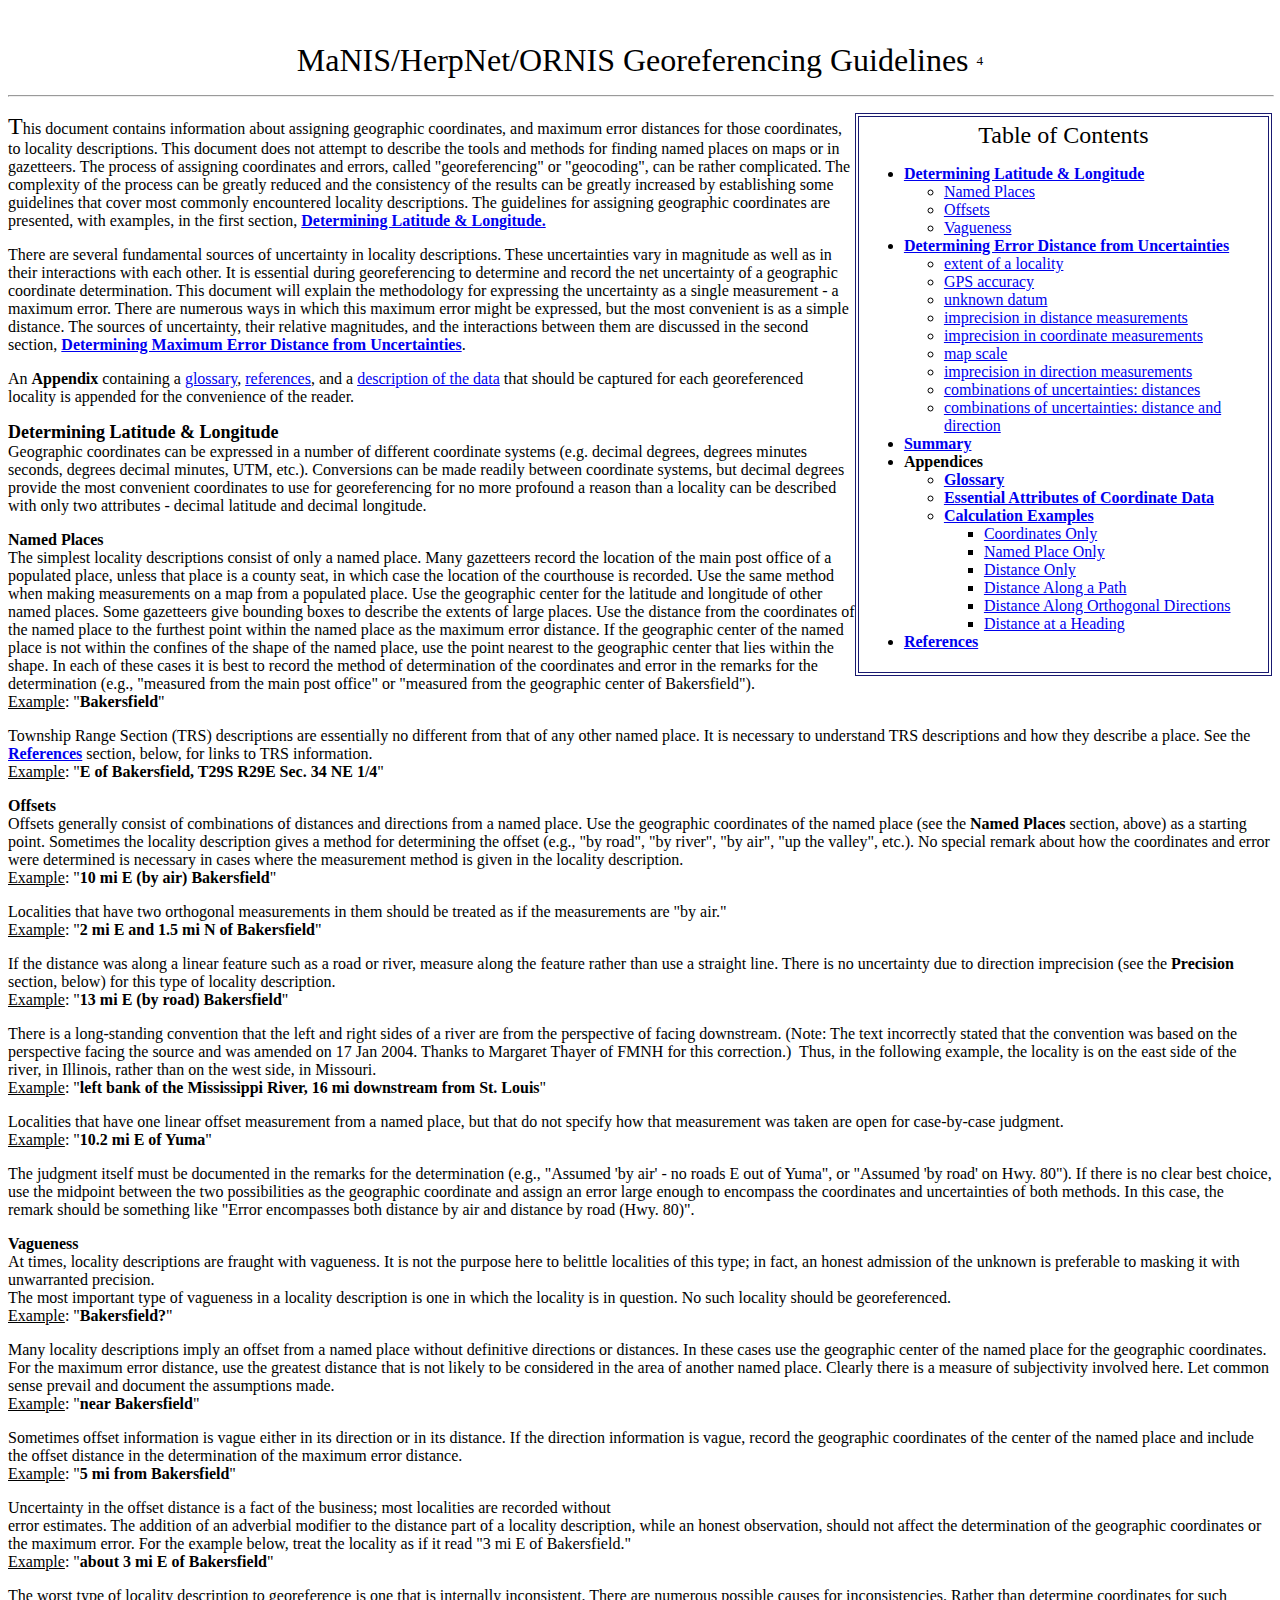
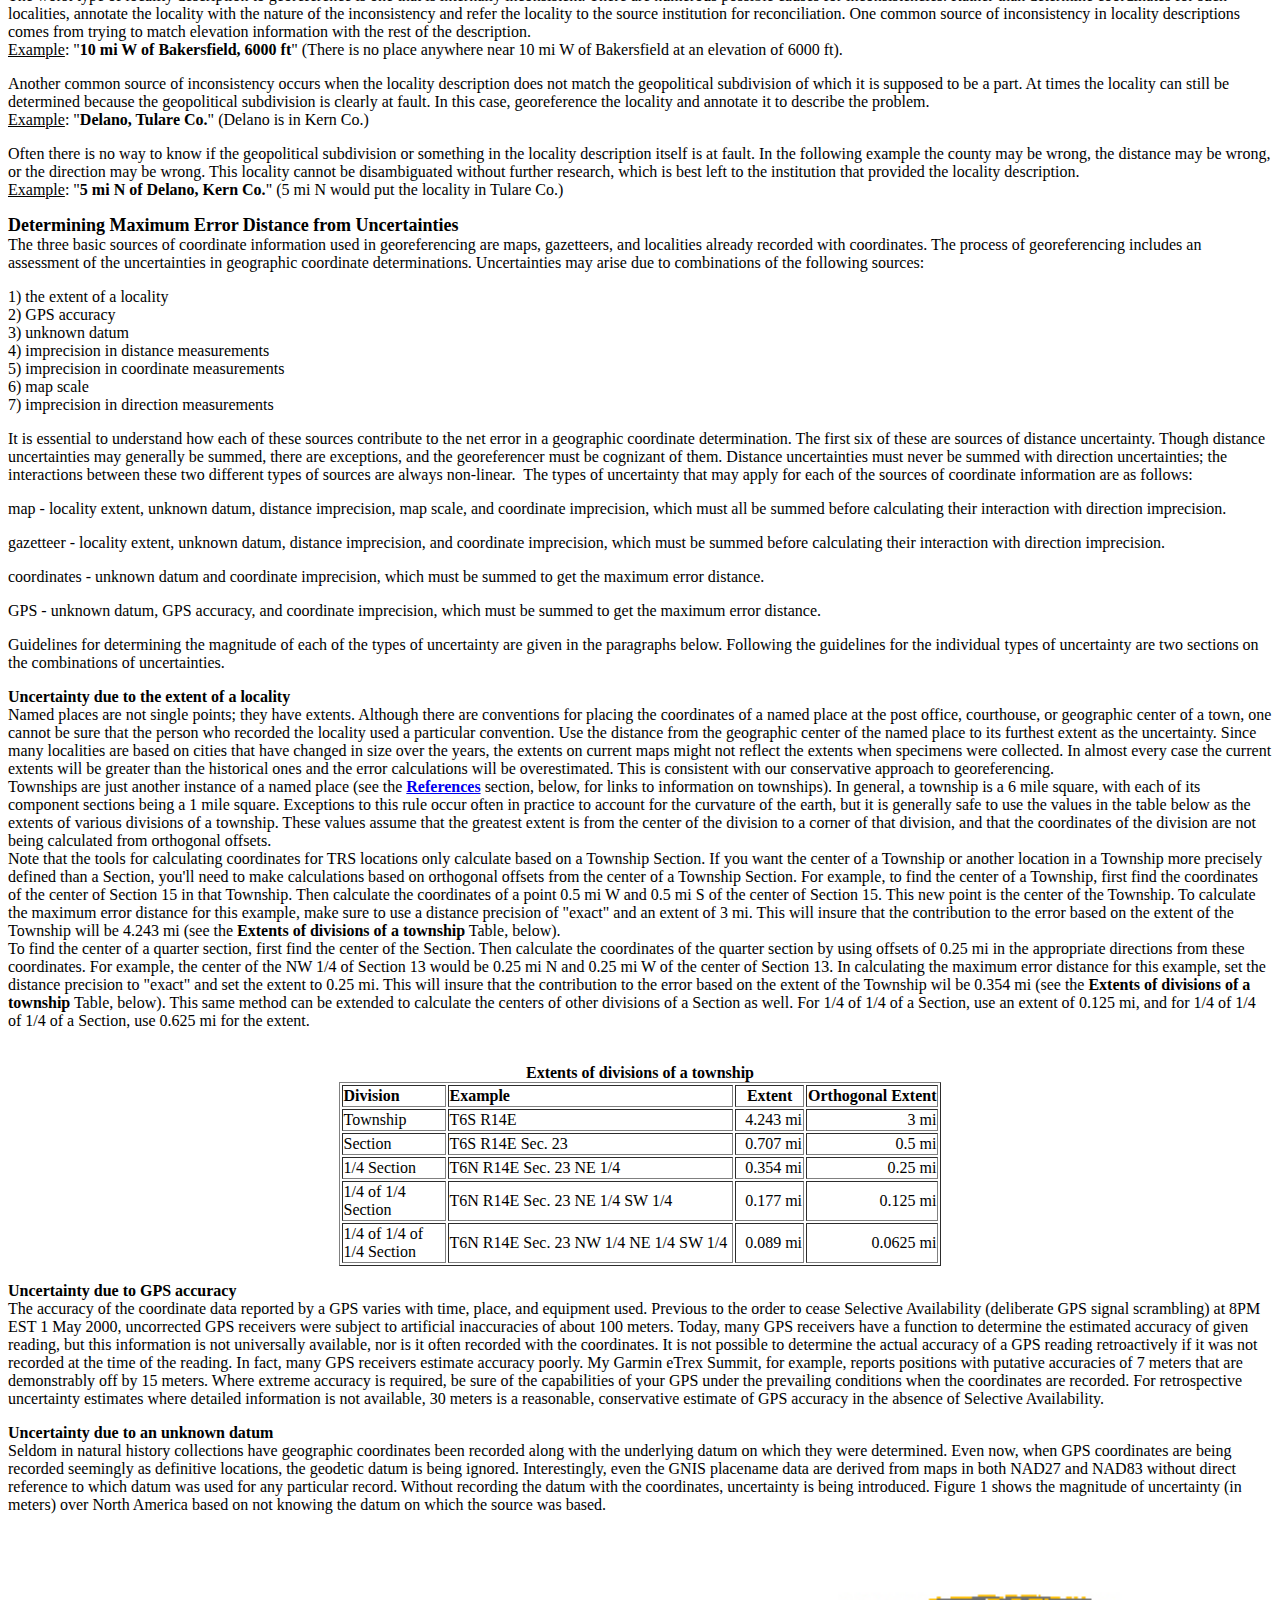
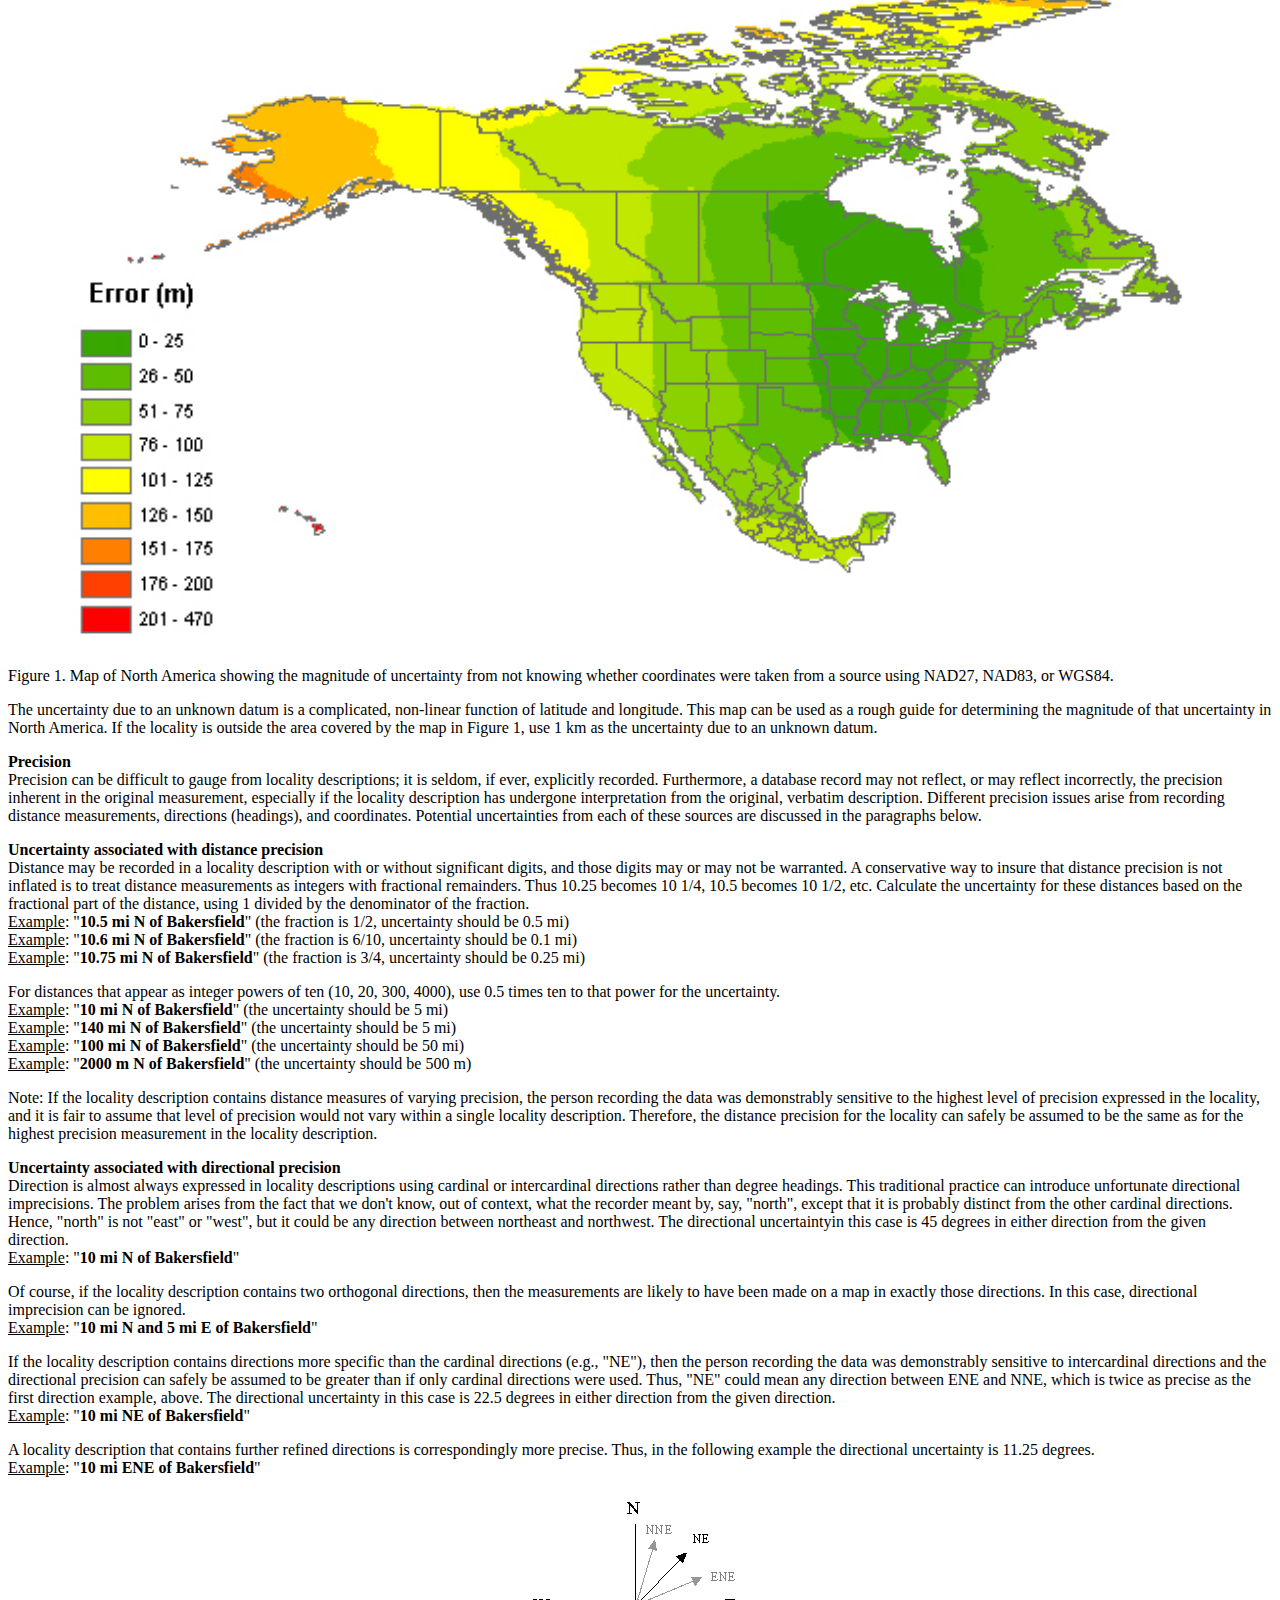
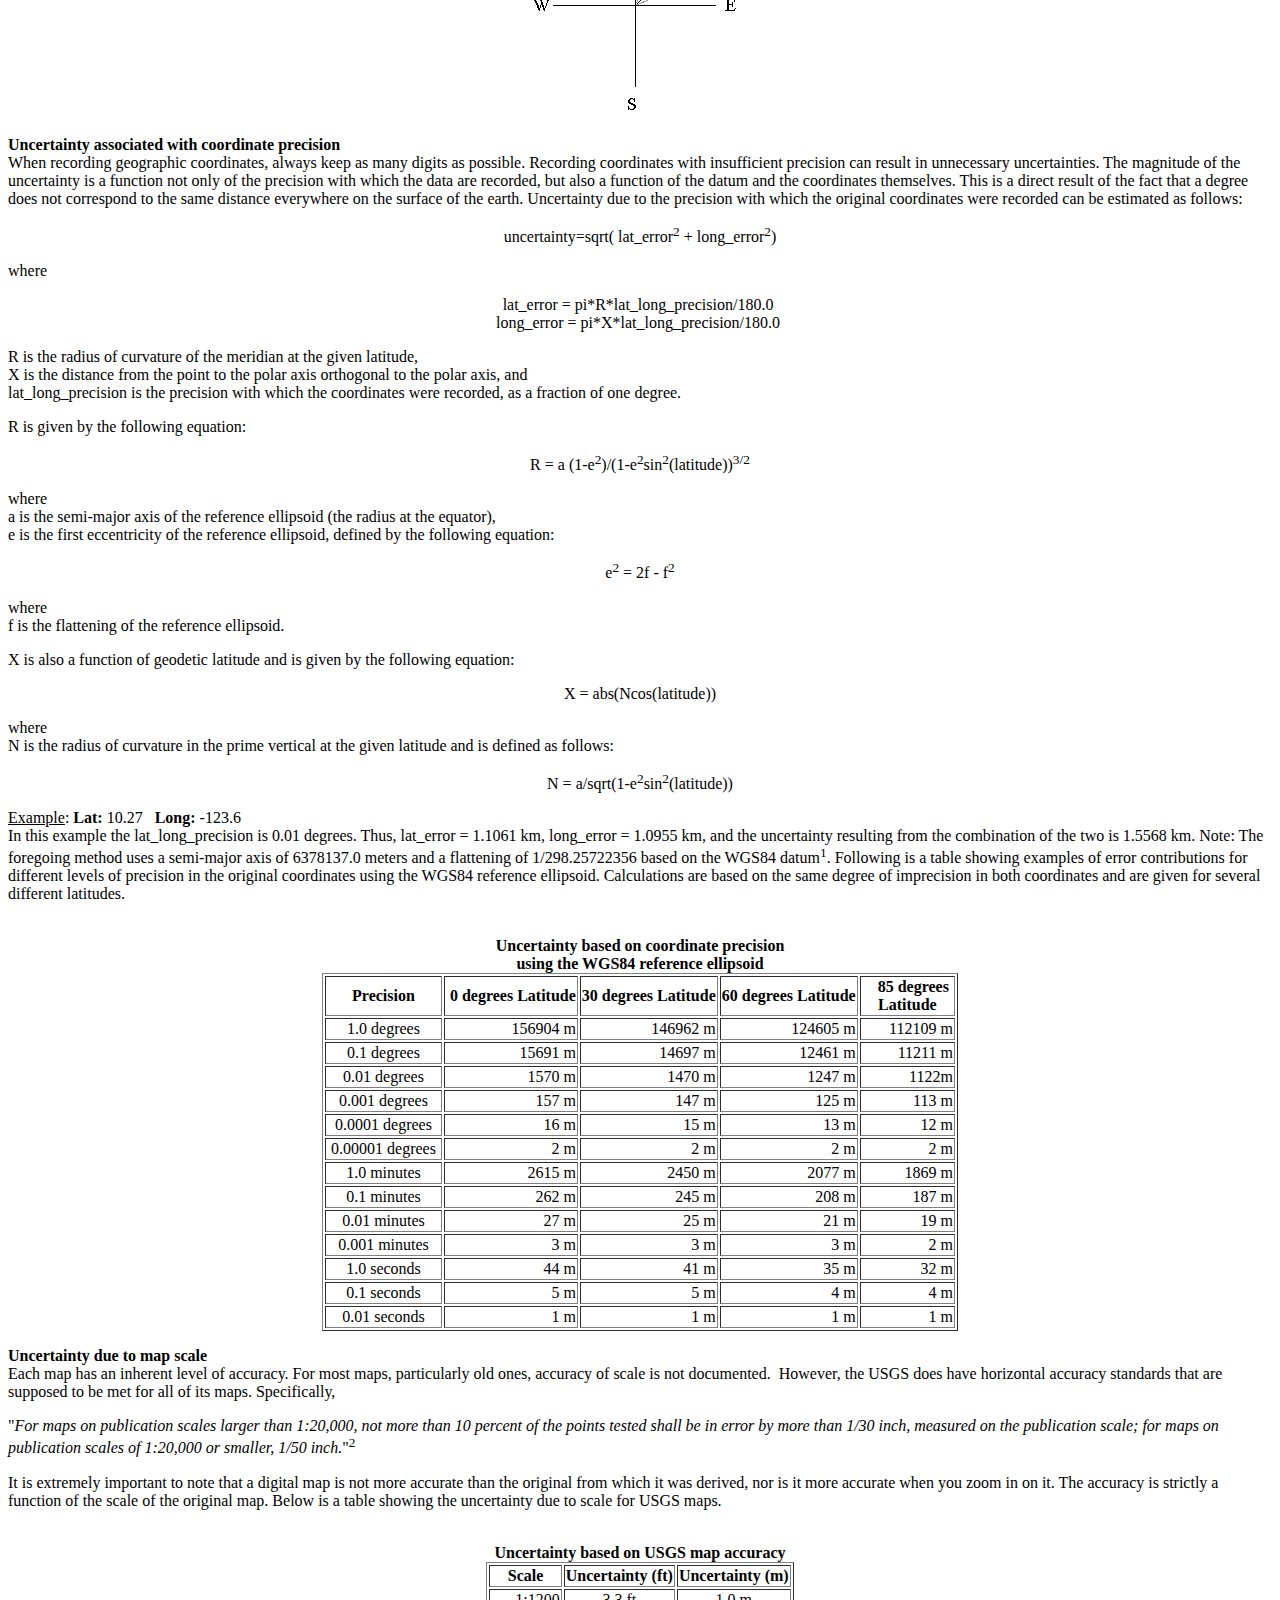
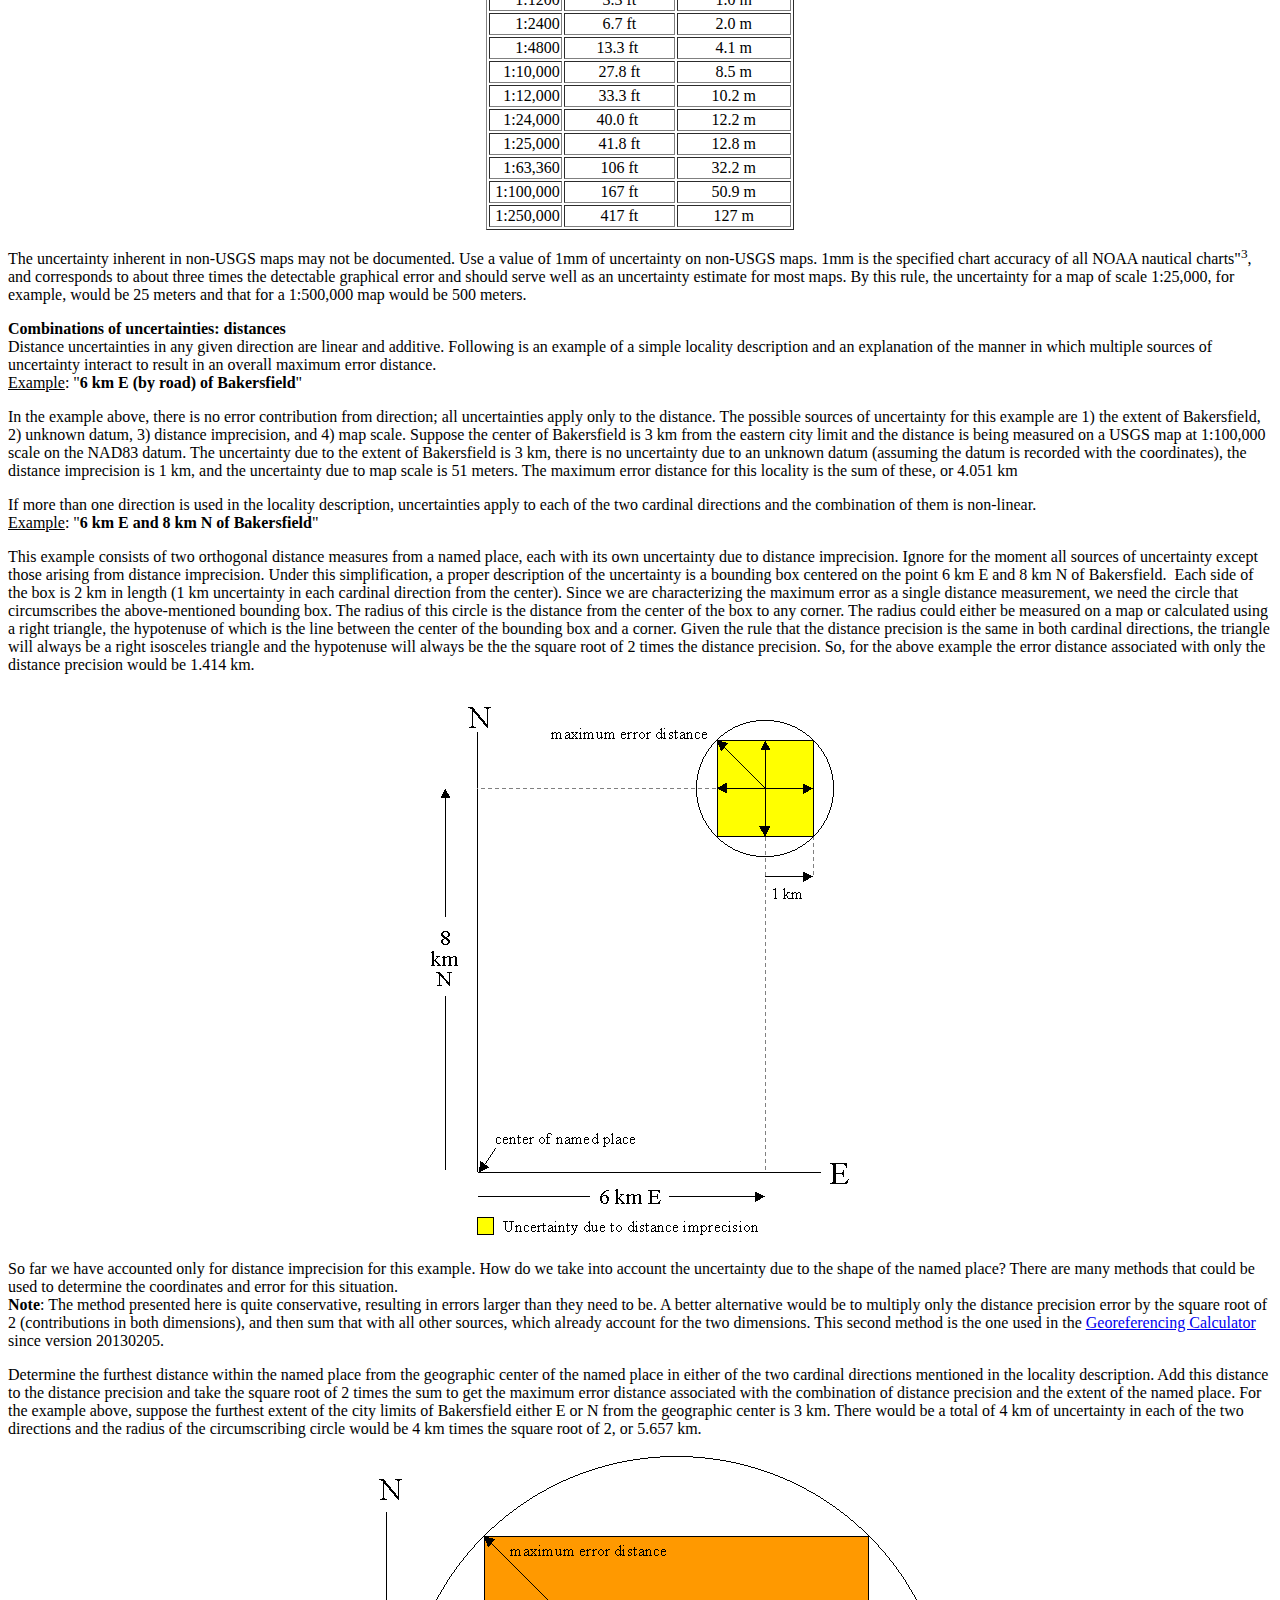
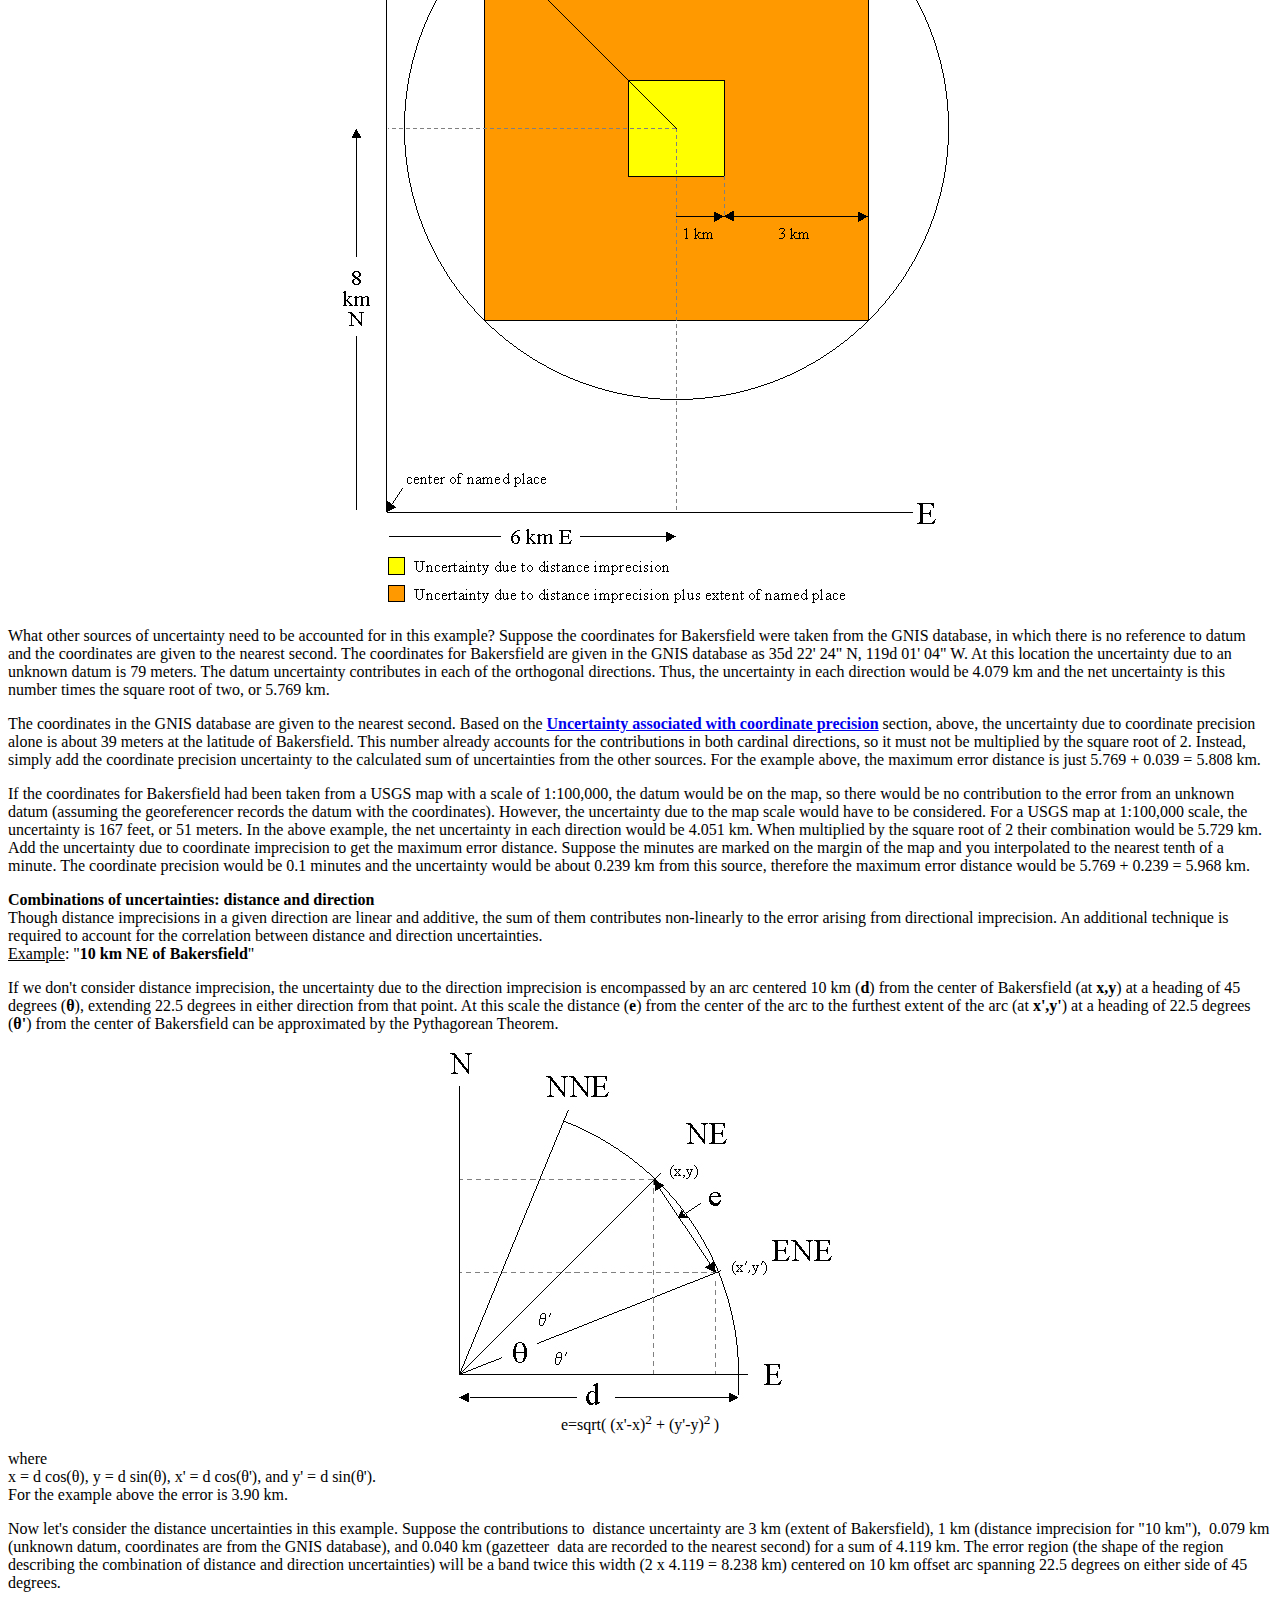
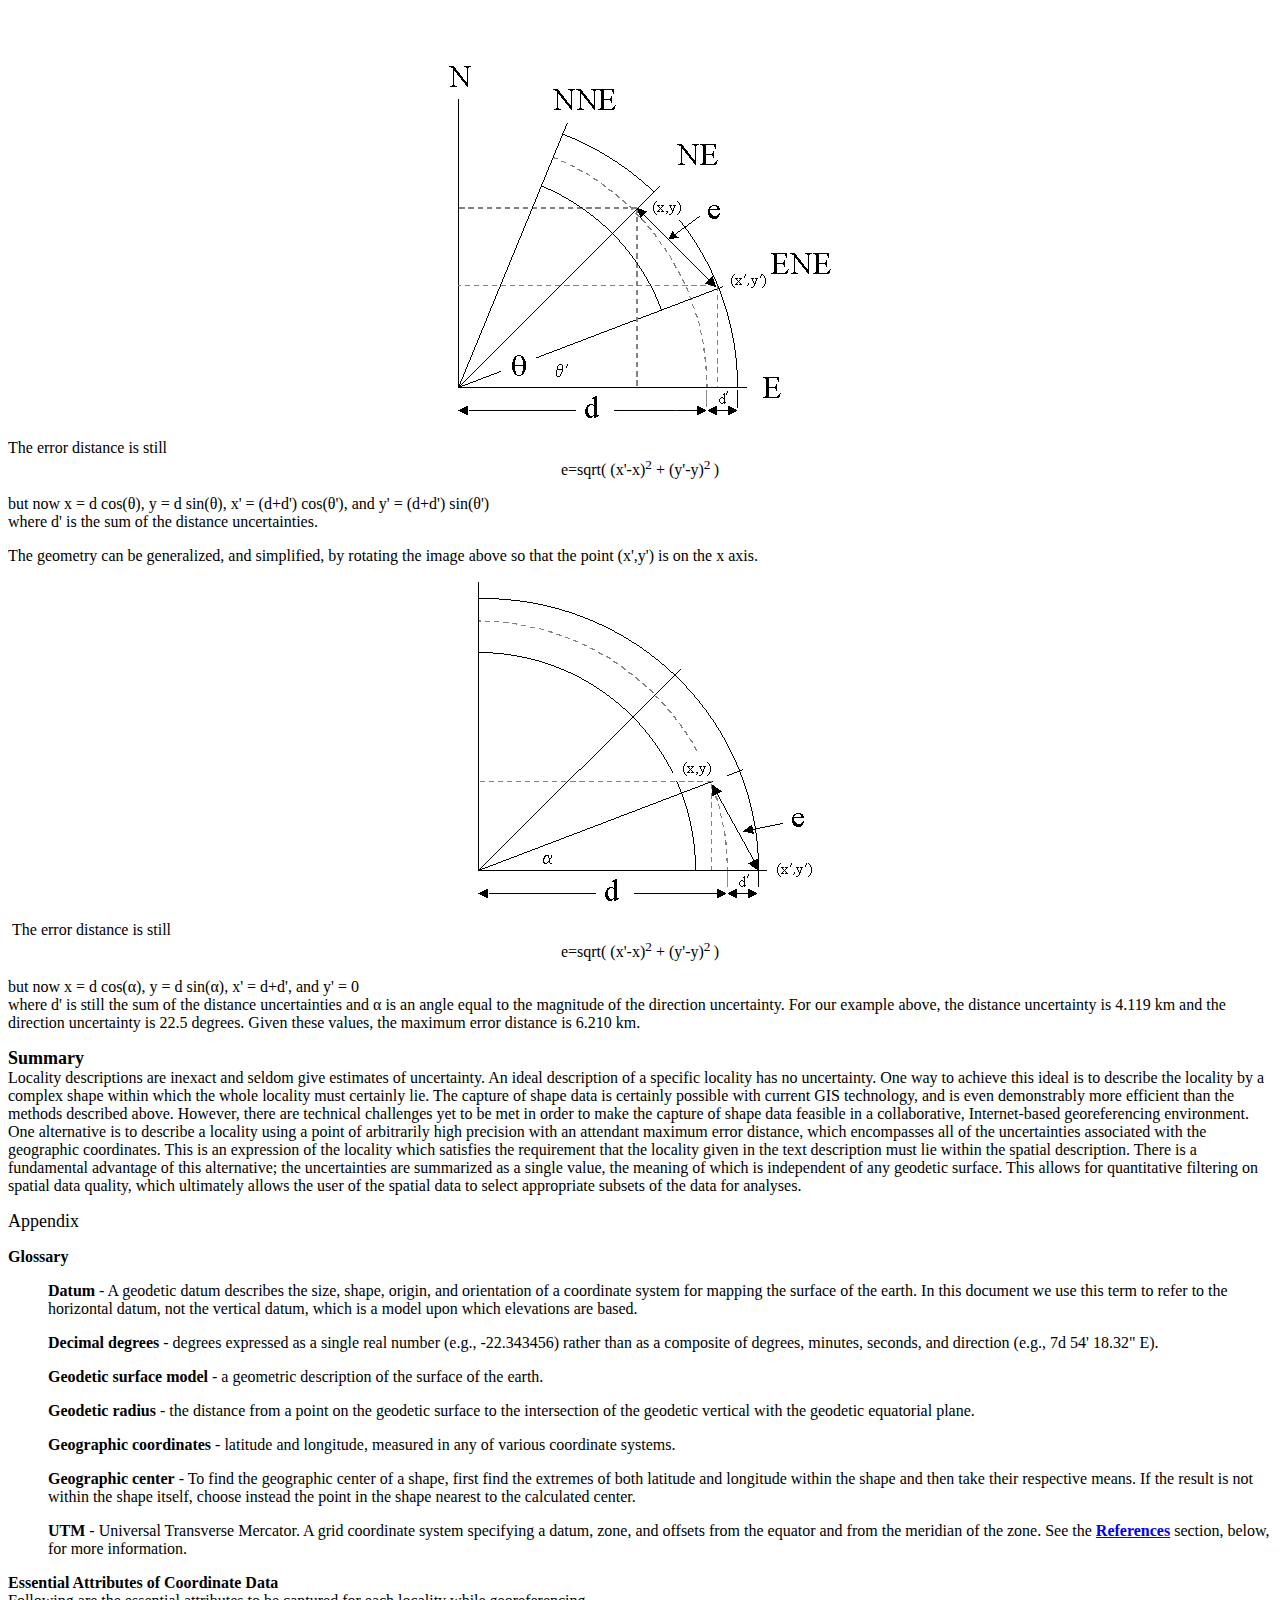
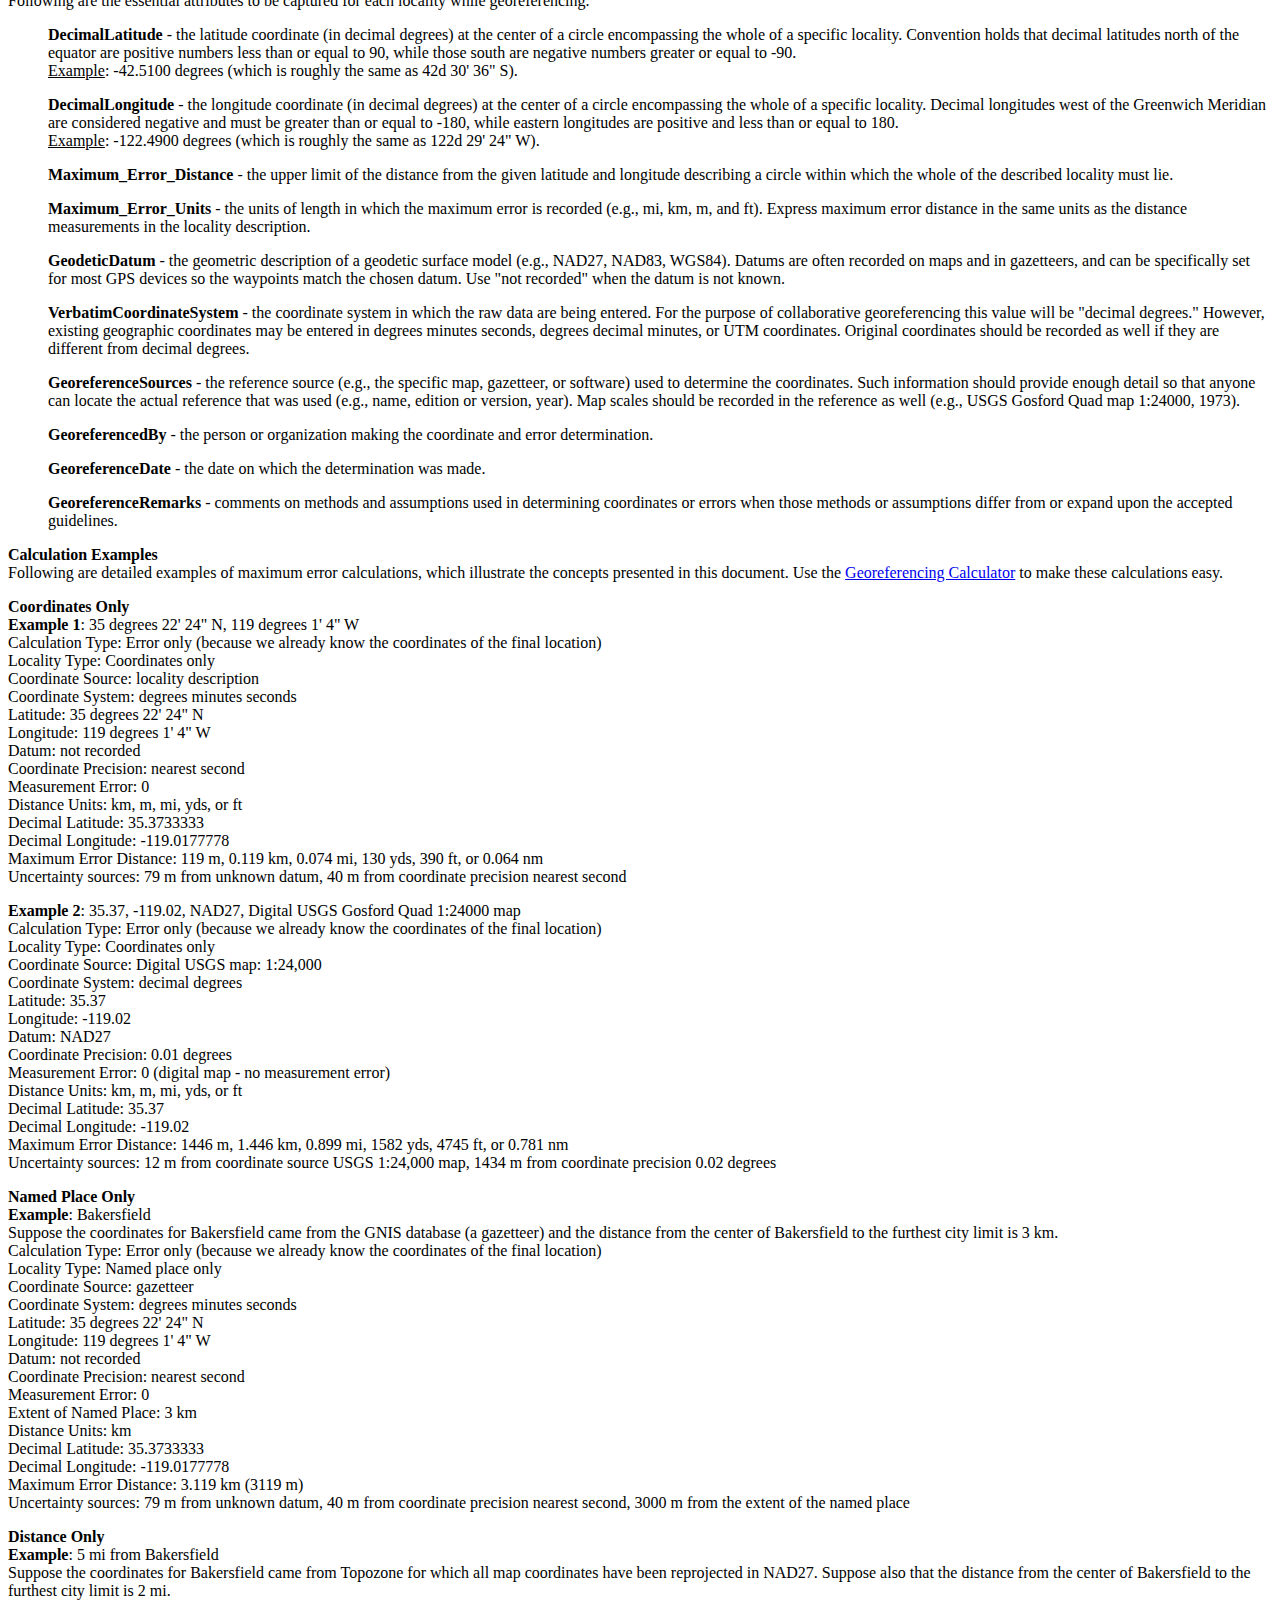
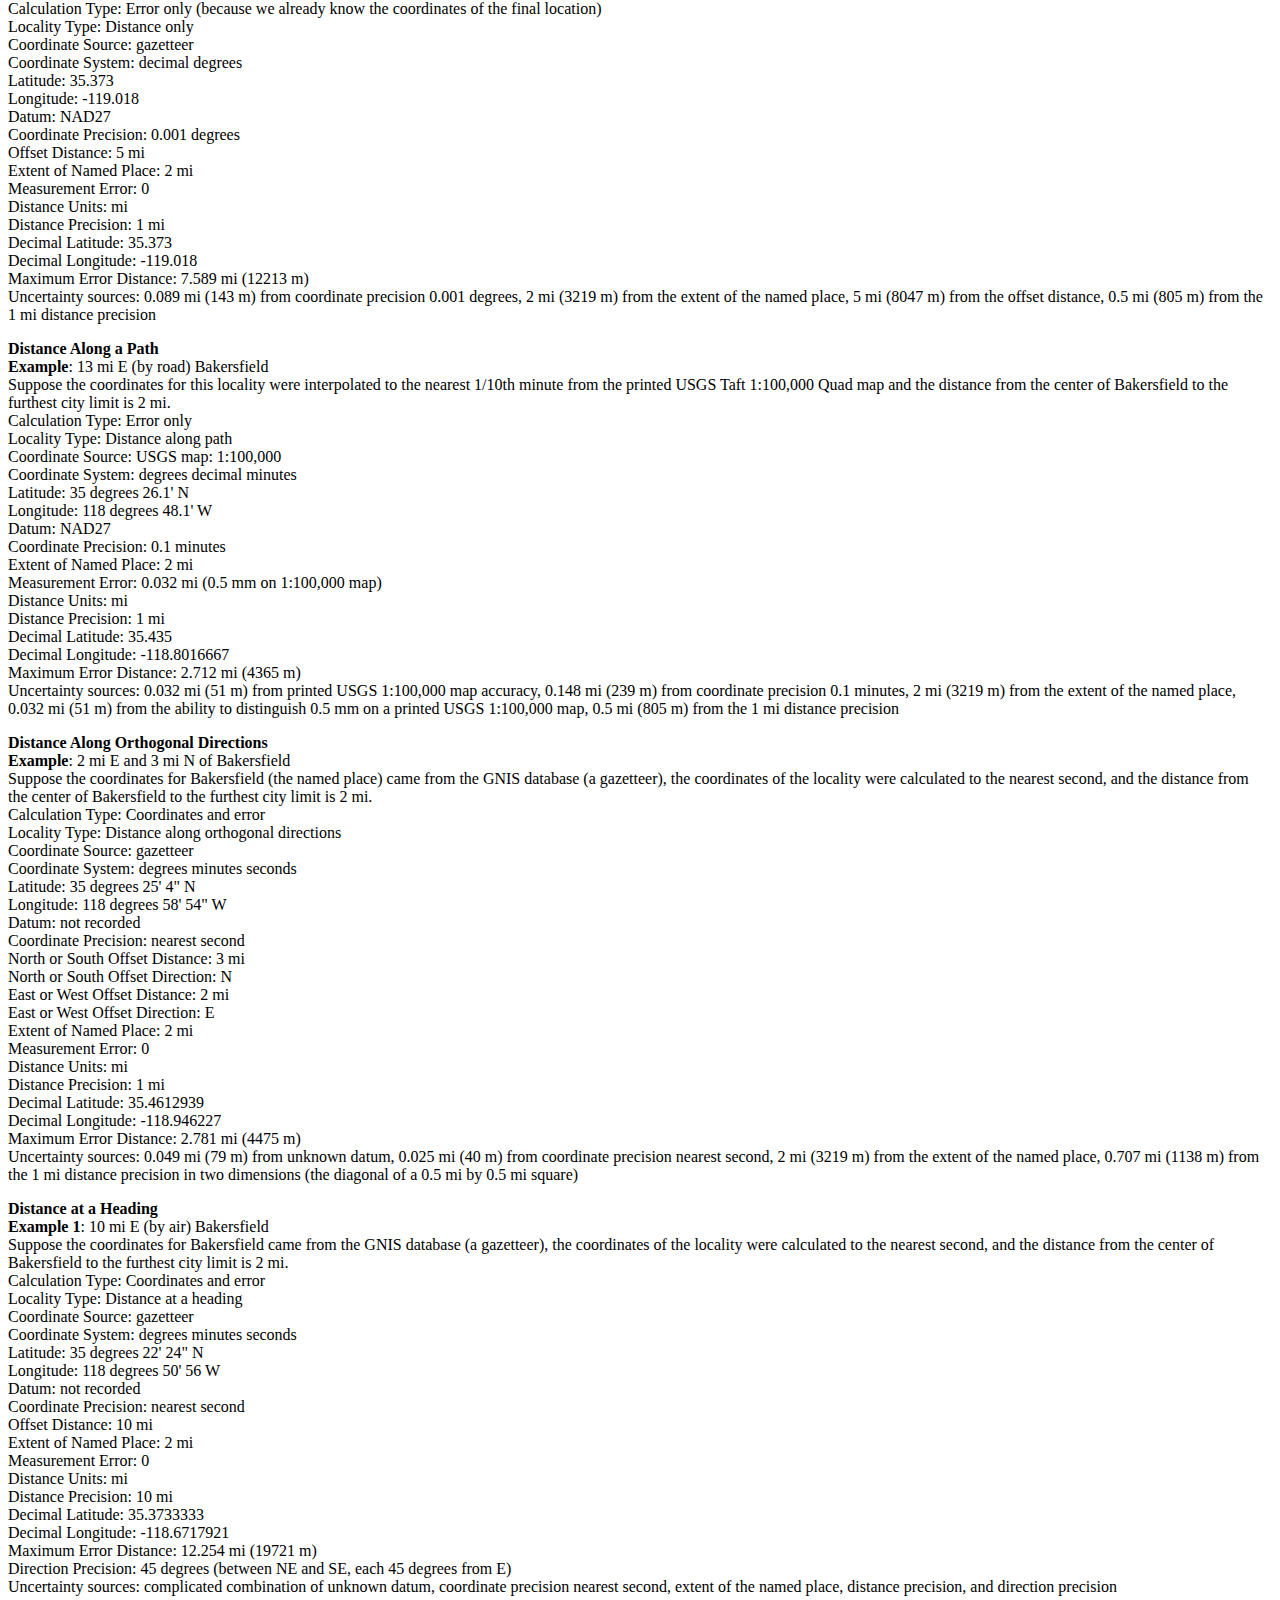
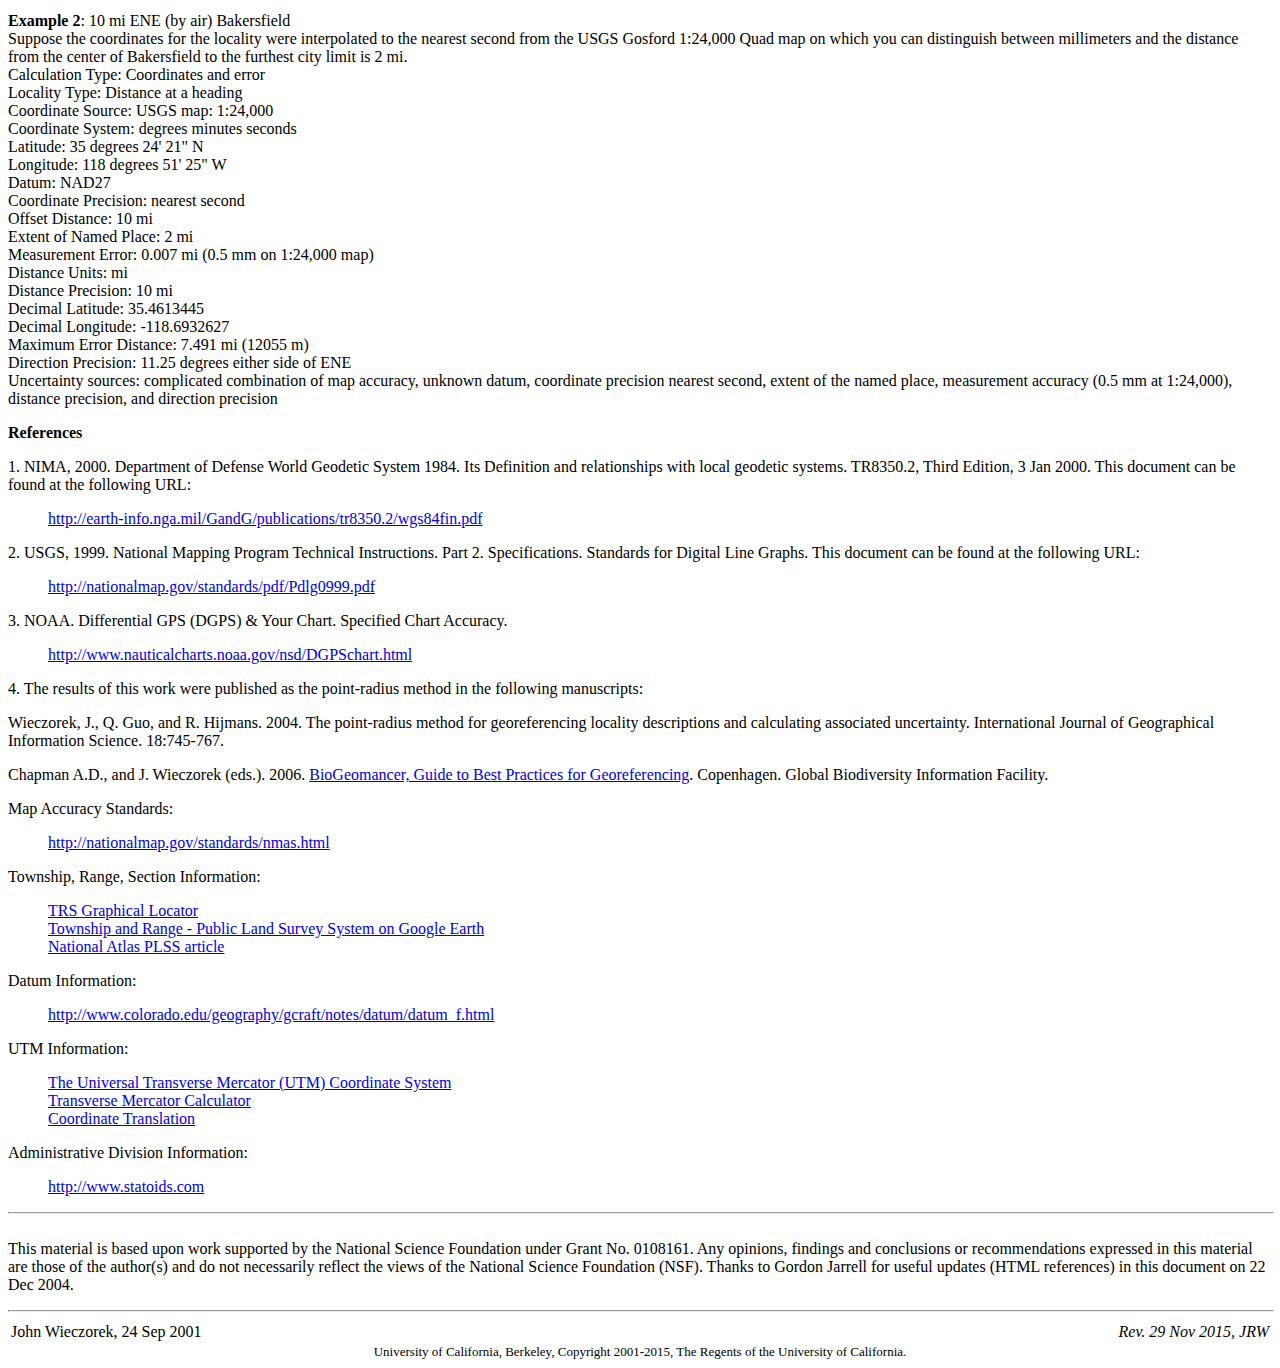
==== docs/GeorefGuide.html @ c825b604 "Complete update to the Georeferencing Guidelines document." ====
<html><head><meta http-equiv="Content-Type" content="text/html; charset=UTF-8">
<title>MaNIS/HerpNet/ORNIS Georeferencing Guidelines</title>
</head>
<body text="#000000" bgcolor="#FFFFFF" link="#0000EE" vlink="#551A8B" alink="#3366FF">
&nbsp;
<center><blockquote><font size="+3">MaNIS/HerpNet/ORNIS Georeferencing Guidelines
</font><sup>4</sup></blockquote></center>

<hr width="100%">
<p>
<table align="right" border="1" cellpadding="5" width="33%" bordercolor="midnightblue">
<tbody><tr><td><center><font size="+2">Table of Contents</font></center>
  <ul>
    <li><a href="./GeorefGuide.html#det_lat_long"><strong>Determining Latitude &amp; Longitude</strong></a></li>
      <ul>
        <li><a href="./GeorefGuide.html#named_places">Named Places</a></li>
        <li><a href="./GeorefGuide.html#offsets">Offsets</a></li>
        <li><a href="./GeorefGuide.html#vagueness">Vagueness</a></li>
      </ul>
    <li><a href="./GeorefGuide.html#det_error"><strong>Determining Error Distance from Uncertainties</strong></a></li>
      <ul>
        <li><a href="./GeorefGuide.html#extent_of_locality">extent of a locality</a></li>
        <li><a href="./GeorefGuide.html#gps_accuracy">GPS accuracy</a></li>
        <li><a href="./GeorefGuide.html#unknown_datum">unknown datum</a></li>
        <li><a href="./GeorefGuide.html#imprecision_in_distance">imprecision in distance measurements</a></li>
        <li><a href="./GeorefGuide.html#imprecision_in_coordinates">imprecision in coordinate measurements</a></li>
        <li><a href="./GeorefGuide.html#map_scale">map scale</a></li>
        <li><a href="./GeorefGuide.html#imprecision_in_direction">imprecision in direction measurements</a></li>
        <li><a href="./GeorefGuide.html#combinations_of_uncertainties_distances">combinations of uncertainties: distances</a></li>
        <li><a href="./GeorefGuide.html#combinations_of_uncertainties_directions">combinations of uncertainties: distance and direction</a></li>
      </ul>
    <li><a href="./GeorefGuide.html#summary"><strong>Summary</strong></a></li>
    <li><strong>Appendices</strong></li>
      <ul>
        <li><a href="./GeorefGuide.html#glossary"><strong>Glossary</strong></a></li>
        <li><a href="./GeorefGuide.html#essential_attributes"><strong>Essential Attributes of Coordinate Data</strong></a></li>
        <li><a href="./GeorefGuide.html#calculation_examples"><strong>Calculation Examples</strong></a></li>
          <ul>
            <li><a href="./GeorefGuide.html#coordinates_only">Coordinates Only</a></li>
            <li><a href="./GeorefGuide.html#named_place_only">Named Place Only</a></li>
            <li><a href="./GeorefGuide.html#distance_only">Distance Only</a></li>
            <li><a href="./GeorefGuide.html#distance_along_a_path">Distance Along a Path</a></li>
            <li><a href="./GeorefGuide.html#distance_along_orthogonal_directions">Distance Along Orthogonal Directions</a></li>
            <li><a href="./GeorefGuide.html#distance_at_a_heading">Distance at a Heading</a></li>
          </ul>
      </ul>     
    <li><a href="./GeorefGuide.html#references"><strong>References</strong></a></li>
  </ul>
</td></tr></tbody></table>
<font size="+2">T</font>his document contains information about assigning
geographic coordinates, and maximum error distances for those coordinates,
to locality descriptions. This document does not attempt to describe the
tools and methods for finding named places on maps or in gazetteers. The
process of assigning coordinates and errors, called "georeferencing" or
"geocoding", can be rather complicated. The complexity of the process can
be greatly reduced and the consistency of the results can be greatly increased
by establishing some guidelines that cover most commonly encountered locality
descriptions. The guidelines for assigning geographic coordinates are presented,
with examples, in the first section, 
<a href="./GeorefGuide.html#det_lat_long">
<b>Determining Latitude &amp; Longitude.</b></a></p>

<p>There are several fundamental sources of uncertainty in locality descriptions.
These uncertainties vary in magnitude as well as in their interactions
with each other. It is essential during georeferencing to determine and
record the net uncertainty of a geographic coordinate determination. This
document will explain the methodology for expressing the uncertainty as
a single measurement - a maximum error. There are numerous ways in which
this maximum error might be expressed, but the most convenient is as a
simple distance. The sources of uncertainty, their relative magnitudes,
and the interactions between them are discussed in the second section,
<a href="./GeorefGuide.html#det_error"><b>Determining Maximum Error Distance from 
Uncertainties</b></a>.</p>

<p>An <b>Appendix</b> containing a 
<a href="./GeorefGuide.html#glossary">glossary</a>,
<a href="./GeorefGuide.html#references">references</a>, 
and a 
<a href="./GeorefGuide.html#essential_attributes">description of the data</a>
that should be captured for each georeferenced locality is
appended for the convenience of the reader.&nbsp;
</p>

<p><a name="det_lat_long"><font size="+1">
<b>Determining Latitude &amp; Longitude</b></font></a>
<br>Geographic coordinates can be expressed in a number of different coordinate
systems (e.g. decimal degrees, degrees minutes seconds, degrees decimal
minutes, UTM, etc.). Conversions can be made readily between coordinate
systems, but decimal degrees provide the most convenient coordinates to
use for georeferencing for no more profound a reason than a locality can
be described with only two attributes - decimal latitude and decimal longitude.&nbsp;
</p>

<p><a name="named_places"><b>Named Places</b></a>
<br>The simplest locality descriptions consist of only a named place. Many
gazetteers record the location of the main post office of a populated place,
unless that place is a county seat, in which case the location of the courthouse
is recorded. Use the same method when making measurements on a map from
a populated place. Use the geographic center for the latitude and longitude
of other named places. Some gazetteers give bounding boxes to describe
the extents of large places. Use the distance from the coordinates of the
named place to the furthest point within the named place as the maximum
error distance. If the geographic center of the named place is not within
the confines of the shape of the named place, use the point nearest to
the geographic center that lies within the shape. In each of these cases
it is best to record the method of determination of the coordinates and
error in the remarks for the determination (e.g., "measured from the main
post office" or "measured from the geographic center of Bakersfield").&nbsp;
<br><u>Example</u>: "<b>Bakersfield</b>"&nbsp;
</p>

<p>Township Range Section (TRS) descriptions are essentially no different
from that of any other named place. It is necessary to understand TRS descriptions
and how they describe a place. See the 
<a href="./GeorefGuide.html#references"><strong>References</strong></a> section, below,
for links to TRS information.&nbsp;
<br><u>Example</u>: "<b>E of Bakersfield, T29S R29E Sec. 34 NE 1/4</b>"&nbsp;
</p>

<p><a name="offsets"><b>Offsets</b></a>
<br>Offsets generally consist of combinations of distances and directions
from a named place. Use the geographic coordinates of the named place (see
the <b>Named Places</b> section, above) as a starting point. Sometimes
the locality description gives a method for determining the offset (e.g.,
"by road", "by river", "by air", "up the valley", etc.). No special remark
about how the coordinates and error were determined is necessary in cases
where the measurement method is given in the locality description.&nbsp;
<br><u>Example</u>: "<b>10 mi E (by air) Bakersfield</b>"&nbsp;
</p>

<p>Localities that have two orthogonal measurements in them should be treated
as if the measurements are "by air."&nbsp;
<br><u>Example</u>: "<b>2 mi E and 1.5 mi N of Bakersfield</b>"&nbsp;
</p>

<p>If the distance was along a linear feature such as a road or river,
measure along the feature rather than use a straight line. There is no
uncertainty due to direction imprecision (see the <b>Precision</b> section,
below) for this type of locality description.&nbsp;
<br><u>Example</u>: "<b>13 mi E (by road) Bakersfield</b>"&nbsp;
</p>

<p>There is a long-standing convention that the left and right sides of
a river are from the perspective of facing downstream.
(Note: The text incorrectly stated that the convention was based on
the perspective facing the source and was amended on 17 Jan 2004.
Thanks to Margaret Thayer of FMNH for this correction.)&nbsp;
Thus, in
the following example, the locality is on the east side of the river, in
Illinois, rather than on the west side, in Missouri.
<br><u>Example</u>: "<b>left bank of the Mississippi River, 16 mi downstream
from St. Louis</b>"&nbsp;
</p>

<p>Localities that have one linear offset measurement from a named place,
but that do not specify how that measurement was taken are open for case-by-case
judgment.&nbsp;
<br><u>Example</u>: "<b>10.2 mi E of Yuma</b>"&nbsp;
</p>

<p>The judgment itself must be documented in the remarks for the determination
(e.g., "Assumed 'by air' - no roads E out of Yuma", or "Assumed 'by road'
on Hwy. 80"). If there is no clear best choice, use the midpoint between
the two possibilities as the geographic coordinate and assign an error
large enough to encompass the coordinates and uncertainties of both methods.
In this case, the remark should be something like "Error encompasses both
distance by air and distance by road (Hwy. 80)".&nbsp;
</p>

<p><a name="vagueness"><b>Vagueness</b></a>
<br>At times, locality descriptions are fraught with vagueness. It is not
the purpose here to belittle localities of this type; in fact, an honest
admission of the unknown is preferable to masking it with unwarranted precision.&nbsp;
<br>The most important type of vagueness in a locality description is one
in which the locality is in question. No such locality should be georeferenced.&nbsp;
<br><u>Example</u>: "<b>Bakersfield?</b>"&nbsp;
</p>

<p>Many locality descriptions imply an offset from a named place without
definitive directions or distances. In these cases use the geographic center
of the named place for the geographic coordinates. For the maximum error
distance, use the greatest distance that is not likely to be considered
in the area of another named place. Clearly there is a measure of subjectivity
involved here. Let common sense prevail and document the assumptions made.&nbsp;
<br><u>Example</u>: "<b>near Bakersfield</b>"&nbsp;
</p>

<p>Sometimes offset information is vague either in its direction or in
its distance. If the direction information is vague, record the geographic
coordinates of the center of the named place and include the offset distance
in the determination of the maximum error distance.&nbsp;
<br><u>Example</u>: "<b>5 mi from Bakersfield</b>"&nbsp;
</p>

<p>Uncertainty in the offset distance is a fact of the business; most localities
are recorded without&nbsp;
<br>error estimates. The addition of an adverbial modifier to the distance
part of a locality description, while an honest observation, should not
affect the determination of the geographic coordinates or the maximum error.
For the example below, treat the locality as if it read "3 mi E of Bakersfield."&nbsp;
<br><u>Example</u>: "<b>about 3 mi E of Bakersfield</b>"&nbsp;
</p>

<p>The worst type of locality description to georeference is one that is
internally inconsistent. There are numerous possible causes for inconsistencies.
Rather than determine coordinates for such localities, annotate the locality
with the nature of the inconsistency and refer the locality to the source
institution for reconciliation. One common source of inconsistency in locality
descriptions comes from trying to match elevation information with the
rest of the description.&nbsp;
<br><u>Example</u>: "<b>10 mi W of Bakersfield, 6000 ft</b>" (There is
no place anywhere near 10 mi W of Bakersfield at an elevation of 6000 ft).&nbsp;
</p>

<p>Another common source of inconsistency occurs when the locality description
does not match the geopolitical subdivision of which it is supposed to
be a part. At times the locality can still be determined because the geopolitical
subdivision is clearly at fault. In this case, georeference the locality
and annotate it to describe the problem.&nbsp;
<br><u>Example</u>: "<b>Delano, Tulare Co.</b>" (Delano is in Kern Co.)&nbsp;
</p>

<p>Often there is no way to know if the geopolitical subdivision or something
in the locality description itself is at fault. In the following example
the county may be wrong, the distance may be wrong, or the direction may
be wrong. This locality cannot be disambiguated without further research,
which is best left to the institution that provided the locality description.
<br><u>Example</u>: "<b>5 mi N of Delano, Kern Co.</b>" (5 mi N would put
the locality in Tulare Co.)&nbsp;
</p>

<p><a name="det_error"><b><font size="+1">Determining Maximum Error Distance from 
Uncertainties</font></b></a>
<br>The three basic sources of coordinate information used in georeferencing
are maps, gazetteers, and localities already recorded with coordinates.
The process of georeferencing includes an assessment of the uncertainties
in geographic coordinate determinations. Uncertainties may arise due to
combinations of the following sources:&nbsp;
</p>

<p>1) the extent of a locality&nbsp;
<br>2) GPS accuracy&nbsp;
<br>3) unknown datum&nbsp;
<br>4) imprecision in distance measurements&nbsp;
<br>5) imprecision in coordinate measurements&nbsp;
<br>6) map scale&nbsp;
<br>7) imprecision in direction measurements&nbsp;
</p>

<p>It is essential to understand how each of these sources contribute to
the net error in a geographic coordinate determination. The first six  
of these are sources of distance uncertainty. Though distance uncertainties
may generally be summed, there are exceptions, and the georeferencer must
be cognizant of them. Distance uncertainties must never be summed with
direction uncertainties; the interactions between these two different types
of sources are always non-linear.&nbsp; The types of uncertainty that may
apply for each of the sources of coordinate information are as follows:&nbsp;
</p>

<p>map - locality extent, unknown datum, distance imprecision, map scale,
and coordinate imprecision, which must all be summed before calculating
their interaction with direction imprecision.&nbsp;
</p>

<p>gazetteer - locality extent, unknown datum, distance imprecision, and
coordinate imprecision, which must be summed before calculating their interaction
with direction imprecision.&nbsp;
</p>

<p>coordinates - unknown datum and coordinate imprecision, which must be
summed to get the maximum error distance.&nbsp;
</p>

<p>GPS - unknown datum, GPS accuracy, and coordinate imprecision, which must be
summed to get the maximum error distance.&nbsp;
</p>

<p>Guidelines for determining the magnitude of each of the types of uncertainty
are given in the paragraphs below. Following the guidelines for the individual types
of uncertainty are two sections on the combinations of uncertainties.&nbsp;
</p>

<p><a name="extent_of_locality"></a><b>Uncertainty due to the extent of a locality</b>
<br>Named places are not single points; they have extents. Although there
are conventions for placing the coordinates of a named place at the post
office, courthouse, or geographic center of a town, one cannot be sure
that the person who recorded the locality used a particular convention.
Use the distance 
from the geographic center of the named place to its furthest extent as
the uncertainty. Since many localities
are based on cities that have changed in size over the years, the extents
on current maps might not reflect the extents when specimens were collected.
In almost every case the current extents will be greater than the historical
ones and the error calculations will be overestimated. This is consistent
with our conservative approach to georeferencing.
<br>Townships are just another instance of a named place (see the 
<a href="./GeorefGuide.html#references"><strong>References</strong></a>
section, below, for links to information on townships). In general, a
township is a 6 mile square, with each of its component sections being
a 1 mile square. Exceptions to this rule occur often in practice to account
for the curvature of the earth, but it is generally safe to use the values
in the table below as the extents of various divisions of a township.
These values assume that the greatest extent is from the center of the
division to a corner of that division, and that the coordinates of the division
are not being calculated from orthogonal offsets.
<br>Note that the tools for calculating coordinates for TRS locations only
calculate based on a Township Section. If you want the center of a Township 
or another location in a Township more precisely defined than a Section, 
you'll need to make calculations based on orthogonal offsets from the center 
of a Township Section. For example, 
to find the center of a Township, first find the coordinates of the 
center of Section 15 in that Township. Then calculate the coordinates of a 
point 0.5 mi W and 0.5 mi S of the center of Section 15. This new point is 
the center of the Township. To calculate the maximum error distance for this 
example, make sure to use a distance precision of "exact" and an extent of 
3 mi. This will insure that the contribution to the error based on the extent
of the Township will be 4.243 mi (see the <b>Extents of divisions of a 
township</b> Table, below).
<br>To find the center of a quarter section, first find the center of the 
Section. Then calculate the coordinates of the quarter section by using 
offsets of 0.25 mi in the appropriate directions from these coordinates. 
For example, the center 
of the NW 1/4 of Section 13 would be 0.25 mi N and 0.25 mi W of the center 
of Section 13. In calculating the maximum error distance for this example, 
set the distance precision to "exact" and set the extent to 0.25 mi. 
This will insure that the contribution to the error based on the extent
of the Township wil be 0.354 mi (see the <b>Extents of divisions of a 
township</b> Table, below). This 
same method can be extended to calculate the centers 
of other divisions of a Section as well. For 1/4 of 1/4 of a Section, use an 
extent of 0.125 mi, and for 1/4 of 1/4 of 1/4 of a Section, use 0.625 mi 
for the extent.
<br>&nbsp;
</p><center><table border="">
<caption>
<center><b>Extents of divisions of a township</b></center>
</caption>

<tbody><tr>
<td width="100"><b>Division</b></td>
<td><b>Example</b></td>
<td>
<center><b>Extent</b></center>
</td>
<td>
<center><b>Orthogonal Extent</b></center>
</td>
</tr>
<tr>
<td>Township</td>
<td>T6S R14E</td>
<td>
<div align="right">4.243 mi</div>
</td>
<td>
<div align="right">3 mi</div>
</td>
</tr>

<tr>
<td>Section</td>
<td>T6S R14E Sec. 23</td>
<td>
<div align="right">0.707 mi</div>
</td>
<td>
<div align="right">0.5 mi</div>
</td>
</tr>

<tr>
<td>1/4 Section</td>
<td>T6N R14E Sec. 23 NE 1/4</td>
<td>
<div align="right">0.354 mi</div>
</td>
<td>
<div align="right">0.25 mi</div>
</td>
</tr>

<tr>
<td>1/4 of 1/4 Section&nbsp;</td>
<td>T6N R14E Sec. 23 NE 1/4 SW 1/4&nbsp;</td>
<td>
<div align="right">&nbsp; 0.177 mi</div>
</td>
<td>
<div align="right">&nbsp; 0.125 mi</div>
</td>
</tr>

<tr>
<td>1/4 of 1/4 of 1/4 Section&nbsp;</td>
<td>T6N R14E Sec. 23 NW 1/4 NE 1/4 SW 1/4&nbsp;</td>
<td>
<div align="right">&nbsp; 0.089 mi</div>
</td>
<td>
<div align="right">&nbsp; 0.0625 mi</div>
</td>
</tr>
</tbody></table></center>

<p><a name="gps_accuracy"><b>Uncertainty due to GPS accuracy</b></a>
<br>The accuracy of the coordinate data reported by a GPS varies with time, 
place, and equipment used. Previous to the order to cease 
Selective Availability (deliberate GPS signal scrambling)
at 8PM EST 1 May 2000, uncorrected GPS receivers were subject to artificial
inaccuracies of about 100 meters. Today, many GPS receivers have a function to 
determine the estimated accuracy of given reading, but this information is 
not universally available, nor is it often recorded with the coordinates.
It is not possible to determine the actual accuracy of a GPS reading 
retroactively if it was not recorded at the time of the reading. In fact, 
many GPS receivers estimate accuracy poorly. My Garmin eTrex Summit, for 
example, reports positions with putative accuracies of 7 meters 
that are demonstrably off by 15 meters. Where extreme accuracy is required,
be sure of the capabilities of your GPS under the prevailing conditions 
when the coordinates are recorded. For retrospective uncertainty estimates
where detailed information is not available, 30 meters is a reasonable,
conservative estimate of GPS accuracy in the absence of Selective Availability.</p>

<p><a name="unknown_datum"><b>Uncertainty due to an unknown datum</b></a>
<br>Seldom in natural history collections have geographic coordinates been
recorded along with the underlying datum on which they were determined.
Even now, when GPS coordinates are being recorded seemingly as definitive
locations, the geodetic datum is being ignored. Interestingly, even the
GNIS placename data are derived from maps in both NAD27 and NAD83 without
direct reference to which datum was used for any particular record. Without
recording the datum with the coordinates, uncertainty is being introduced.
Figure 1 shows the magnitude of uncertainty (in meters) over North America
based on not knowing the datum on which the source was based.&nbsp;
</p>

<center><p><img src="./images/datumerror.jpg" width="90%"></p></center>

<p>Figure 1. Map of North America showing the magnitude of uncertainty
from not knowing whether coordinates were taken from a source using NAD27,
NAD83, or WGS84.
</p>

<p>The uncertainty due to an unknown datum is a complicated, non-linear
function of latitude and longitude. This map can be used as a rough guide
for determining the magnitude of that uncertainty in North America. If
the locality is outside the area covered by the map in Figure 1, use 1
km as the uncertainty due to an unknown datum.
</p>

<p><b>Precision</b>
<br>Precision can be difficult to gauge from locality descriptions; it
is seldom, if ever, explicitly recorded. Furthermore, a database record
may not reflect, or may reflect incorrectly, the precision inherent in
the original measurement, especially if the locality description has undergone
interpretation from the original, verbatim description. Different precision
issues arise from recording distance measurements, directions (headings),
and coordinates. Potential uncertainties from each of these sources are
discussed in the paragraphs below.</p>

<p><a name="imprecision_in_distance"><b>Uncertainty associated with distance 
precision</b></a>
<br>Distance may be recorded in a locality description with or without
significant digits, and those digits may or may not be warranted. A conservative
way to insure that distance precision is not inflated is to treat distance
measurements as integers with fractional remainders. Thus 10.25 becomes
10 1/4, 10.5 becomes 10 1/2, etc. Calculate the uncertainty for
these distances based on the fractional part of the distance, using 1 divided
by the denominator of the fraction.&nbsp;
<br><u>Example</u>: "<b>10.5 mi N of Bakersfield</b>" (the fraction is
1/2, uncertainty should be 0.5 mi)&nbsp;
<br><u>Example</u>: "<b>10.6 mi N of Bakersfield</b>" (the fraction is
6/10, uncertainty should be 0.1 mi)&nbsp;
<br><u>Example</u>: "<b>10.75 mi N of Bakersfield</b>" (the fraction is
3/4, uncertainty should be 0.25 mi)&nbsp;
</p>

<p>For distances that appear as integer powers of ten (10, 20, 300, 4000), use 
0.5 times ten to that power for the uncertainty.
<br><u>Example</u>: "<b>10 mi N of Bakersfield</b>" (the uncertainty should be 5 mi)
<br><u>Example</u>: "<b>140 mi N of Bakersfield</b>" (the uncertainty should be 5 mi)
<br><u>Example</u>: "<b>100 mi N of Bakersfield</b>" (the uncertainty should be 50 mi)
<br><u>Example</u>: "<b>2000 m N of Bakersfield</b>" (the uncertainty should be 500 m)

<p>Note: If the locality description contains distance measures of varying 
precision, the person recording the data was demonstrably sensitive to 
the highest level of precision expressed in the locality, and it is fair 
to assume that level of precision would not vary within a single locality 
description. Therefore, the distance precision for the locality can safely 
be assumed to be the same as for the highest precision measurement in the 
locality description.
<br>
<p><a name="imprecision_in_direction"><b>Uncertainty associated with directional 
precision</b></a>
<br>Direction is almost always expressed in locality descriptions using
cardinal or intercardinal directions rather than degree headings. This
traditional practice can introduce unfortunate directional imprecisions.
The problem arises from the fact that we don't know, out of context, what
the recorder meant by, say, "north", except that it is probably distinct
from the other cardinal directions. Hence, "north" is not "east" or "west",
but it could be any direction between northeast and northwest. The directional
uncertaintyin this case is 45 degrees in either direction from the given
direction.&nbsp;
<br><u>Example</u>: "<b>10 mi N of Bakersfield</b>"&nbsp;
</p>

<p>Of course, if the locality description contains two orthogonal directions,
then the measurements are likely to have been made on a map in exactly
those directions. In this case, directional imprecision can be ignored.&nbsp;
<br><u>Example</u>: "<b>10 mi N and 5 mi E of Bakersfield</b>"&nbsp;
</p>

<p>If the locality description contains directions more specific than the
cardinal directions (e.g., "NE"), then the person recording the data was
demonstrably sensitive to intercardinal directions and the directional
precision can safely be assumed to be greater than if only cardinal directions
were used. Thus, "NE" could mean any direction between ENE and NNE, which
is twice as precise as the first direction example, above. The directional
uncertainty in this case is 22.5 degrees in either direction from the given
direction.&nbsp;
<br><u>Example</u>: "<b>10 mi NE of Bakersfield</b>"&nbsp;
</p>

<p>A locality description that contains further refined directions is correspondingly
more precise. Thus, in the following example the directional uncertainty
is 11.25 degrees.&nbsp;
<br><u>Example</u>: "<b>10 mi ENE of Bakersfield</b>"&nbsp;
</p>

<center><p><img src="./images/directionerror.jpg" height="227" width="233"></p></center>

<p><a name="imprecision_in_coordinates"><b>Uncertainty associated with coordinate 
precision</b></a>
<br>When recording geographic coordinates, always keep as many digits as
possible. Recording coordinates with insufficient precision can result
in unnecessary uncertainties. The magnitude of the uncertainty is a function
not only of the precision with which the data are recorded, but also a
function of the datum and the coordinates themselves. This is a direct
result of the fact that a degree does not correspond to the same distance
everywhere on the surface of the earth. Uncertainty due to the precision
with which the original coordinates were recorded can be estimated as follows:
</p>

<center><p>uncertainty=sqrt( lat_error<sup>2</sup> + long_error<sup>2</sup>)</p></center>

<p>where&nbsp;
</p>

<center>lat_error = pi*R*lat_long_precision/180.0&nbsp;
<br>long_error = pi*X*lat_long_precision/180.0&nbsp;</center>

<p>R is the radius of curvature of the meridian at the given latitude,
<br>X is the distance from the point to the polar axis orthogonal to the
polar axis, and
<br>lat_long_precision is the precision with which the coordinates were
recorded, as a fraction of one degree.
</p>

<p>R is given by the following equation:
</p>

<center><p>R = a (1-e<sup>2</sup>)/(1-e<sup>2</sup>sin<sup>2</sup>(latitude))<sup>3/2</sup></p></center>

<p>where&nbsp;
<br>a is the semi-major axis of the reference ellipsoid (the radius at
the equator),
<br>e is the first eccentricity of the reference ellipsoid, defined by
the following equation:
</p>

<center><p>e<sup>2</sup> = 2f - f<sup>2</sup></p></center>

<p>where&nbsp;
<br>f is the flattening of the reference ellipsoid.
</p>

<p>X is also a function of geodetic latitude and is given by the following
equation:
</p>

<center><p>X = abs(Ncos(latitude))</p></center>

<p>where
<br>N is the radius of curvature in the prime vertical at the given latitude
and is defined as follows:&nbsp;
</p>

<center><p>N = a/sqrt(1-e<sup>2</sup>sin<sup>2</sup>(latitude))</p></center>

<p><u>Example</u>: <b>Lat:</b> 10.27&nbsp;&nbsp; <b>Long:</b> -123.6&nbsp;
<br>In this example the lat_long_precision is 0.01 degrees. Thus, lat_error
= 1.1061 km, long_error = 1.0955 km, and the uncertainty resulting from
the combination of the two is 1.5568 km. Note: The foregoing method uses
a semi-major axis of 6378137.0 meters and a flattening of 1/298.25722356
based on the WGS84 datum<sup>1</sup>. Following is a table showing examples
of error contributions for different levels of precision in the original
coordinates using the WGS84 reference ellipsoid. Calculations are based
on the same degree of imprecision in both coordinates and are given for
several different latitudes.
<br>&nbsp;
</p>

<center><table border="">
<caption><b>Uncertainty based on coordinate precision</b>
<br><b>using the WGS84 reference ellipsoid</b></caption>

<tbody><tr>
<td>
<center><b>Precision</b></center>
</td>

<td>
<center><b>&nbsp;0 degrees Latitude</b></center>
</td>

<td>
<center><b>30 degrees Latitude</b></center>
</td>

<td>
<center><b>60 degrees Latitude</b></center>
</td>

<td>
<center><b>&nbsp;&nbsp;&nbsp; 85 degrees&nbsp;</b>
<br><b>Latitude</b></center>
</td>
</tr>

<tr>
<td>
<center>1.0 degrees</center>
</td>

<td>
<div align="right">156904 m</div>
</td>

<td>
<div align="right">&nbsp;146962 m</div>
</td>

<td>
<div align="right">124605 m</div>
</td>

<td>
<div align="right">112109 m</div>
</td>
</tr>

<tr>
<td>
<center>0.1 degrees</center>
</td>

<td>
<div align="right">15691 m</div>
</td>

<td>
<div align="right">&nbsp;14697 m</div>
</td>

<td>
<div align="right">12461 m</div>
</td>

<td>
<div align="right">11211 m</div>
</td>
</tr>

<tr>
<td>
<center>0.01 degrees</center>
</td>

<td>
<div align="right">1570 m</div>
</td>

<td>
<div align="right">&nbsp;1470 m</div>
</td>

<td>
<div align="right">&nbsp;1247 m</div>
</td>

<td>
<div align="right">1122m</div>
</td>
</tr>

<tr>
<td>
<center>0.001 degrees</center>
</td>

<td>
<div align="right">157 m</div>
</td>

<td>
<div align="right">&nbsp;147 m</div>
</td>

<td>
<div align="right">&nbsp;125 m</div>
</td>

<td>
<div align="right">113 m</div>
</td>
</tr>

<tr>
<td>
<center>0.0001 degrees</center>
</td>

<td>
<div align="right">16 m</div>
</td>

<td>
<div align="right">&nbsp;15 m</div>
</td>

<td>
<div align="right">&nbsp;13 m</div>
</td>

<td>
<div align="right">12 m</div>
</td>
</tr>

<tr>
<td>
<center>&nbsp;0.00001 degrees&nbsp;</center>
</td>

<td>
<div align="right">2 m</div>
</td>

<td>
<div align="right">&nbsp;2 m</div>
</td>

<td>
<div align="right">&nbsp;2 m</div>
</td>

<td>
<div align="right">2 m</div>
</td>
</tr>

<tr>
<td>
<center>1.0 minutes</center>
</td>

<td>
<div align="right">2615 m</div>
</td>

<td>
<div align="right">&nbsp;2450 m</div>
</td>

<td>
<div align="right">&nbsp;2077 m</div>
</td>

<td>
<div align="right">1869 m</div>
</td>
</tr>

<tr>
<td>
<center>0.1 minutes</center>
</td>

<td>
<div align="right">262 m</div>
</td>

<td>
<div align="right">&nbsp;245 m</div>
</td>

<td>
<div align="right">&nbsp;208 m</div>
</td>

<td>
<div align="right">187 m</div>
</td>
</tr>

<tr>
<td>
<center>0.01 minutes</center>
</td>

<td>
<div align="right">27 m</div>
</td>

<td>
<div align="right">&nbsp;25 m</div>
</td>

<td>
<div align="right">&nbsp;21 m</div>
</td>

<td>
<div align="right">19 m</div>
</td>
</tr>

<tr>
<td>
<center>0.001 minutes</center>
</td>

<td>
<div align="right">3 m</div>
</td>

<td>
<div align="right">&nbsp;3 m</div>
</td>

<td>
<div align="right">&nbsp;3 m</div>
</td>

<td>
<div align="right">2 m</div>
</td>
</tr>

<tr>
<td>
<center>1.0 seconds</center>
</td>

<td>
<div align="right">44 m</div>
</td>

<td>
<div align="right">&nbsp;41 m</div>
</td>

<td>
<div align="right">&nbsp;35 m</div>
</td>

<td>
<div align="right">32 m</div>
</td>
</tr>

<tr>
<td>
<center>0.1 seconds</center>
</td>

<td>
<div align="right">5 m</div>
</td>

<td>
<div align="right">&nbsp;5 m</div>
</td>

<td>
<div align="right">&nbsp;4 m</div>
</td>

<td>
<div align="right">4 m</div>
</td>
</tr>

<tr>
<td>
<center>0.01 seconds</center>
</td>

<td>
<div align="right">1 m</div>
</td>

<td>
<div align="right">&nbsp;1 m</div>
</td>

<td>
<div align="right">&nbsp;1 m</div>
</td>

<td>
<div align="right">1 m</div>
</td>
</tr>
</tbody></table></center>

<p><a name="map_scale"><b>Uncertainty due to map scale</b></a>
<br>Each map has an inherent level of accuracy. For most maps, particularly
old ones, accuracy of scale is not documented.&nbsp; However, the USGS
does have horizontal accuracy standards that are supposed to be met for
all of its maps. Specifically,&nbsp;
</p>

<p>"<i>For maps on publication scales larger than 1:20,000, not more than
10 percent of the points tested shall be in error by more than 1/30 inch,
measured on the publication scale; for maps on publication scales of 1:20,000
or smaller, 1/50 inch.</i>"<sup>2</sup>
</p>

<p>It is extremely important to note that a digital map is not more accurate
than the original from which it was derived, nor is it more accurate when
you zoom in on it. The accuracy is strictly a function of the scale of
the original map. Below is a table showing the uncertainty due to scale
for USGS maps.&nbsp;
<br>&nbsp;
</p>

<center><table border="">
<caption><b>Uncertainty based on USGS map accuracy</b></caption>

<tbody><tr>
<td>
<center><b>Scale</b></center>
</td>

<td>
<center><b>Uncertainty (ft)</b></center>
</td>

<td>
<center><b>Uncertainty (m)</b></center>
</td>
</tr>

<tr>
<td>
<div align="right">1:1200</div>
</td>

<td>
<center>3.3 ft</center>
</td>

<td>
<center>1.0 m</center>
</td>
</tr>

<tr>
<td>
<div align="right">1:2400</div>
</td>

<td>
<center>6.7 ft</center>
</td>

<td>
<center>2.0 m</center>
</td>
</tr>

<tr>
<td>
<div align="right">1:4800</div>
</td>

<td>
<center>13.3 ft&nbsp;</center>
</td>

<td>
<center>4.1 m</center>
</td>
</tr>

<tr>
<td>
<div align="right">1:10,000</div>
</td>

<td>
<center>27.8 ft</center>
</td>

<td>
<center>8.5 m</center>
</td>
</tr>

<tr>
<td>
<div align="right">1:12,000</div>
</td>

<td>
<center>33.3 ft</center>
</td>

<td>
<center>10.2 m</center>
</td>
</tr>

<tr>
<td>
<div align="right">1:24,000</div>
</td>

<td>
<center>40.0 ft&nbsp;</center>
</td>

<td>
<center>12.2 m</center>
</td>
</tr>

<tr>
<td>
<div align="right">1:25,000</div>
</td>

<td>
<center>41.8 ft</center>
</td>

<td>
<center>12.8 m</center>
</td>
</tr>

<tr>
<td>
<div align="right">1:63,360</div>
</td>

<td>
<center>106 ft</center>
</td>

<td>
<center>32.2 m</center>
</td>
</tr>

<tr>
<td>
<div align="right">&nbsp;1:100,000</div>
</td>

<td>
<center>167 ft</center>
</td>

<td>
<center>50.9 m</center>
</td>
</tr>

<tr>
<td>
<div align="right">1:250,000</div>
</td>

<td>
<center>417 ft</center>
</td>

<td>
<center>127 m</center>
</td>
</tr>
</tbody></table></center>

<p>The uncertainty inherent in non-USGS maps may not be documented. Use
a value of 1mm of uncertainty on non-USGS maps. 1mm is the specified chart 
accuracy of all NOAA nautical charts"<sup>3</sup>, and corresponds to about
three times the detectable graphical error and should serve well as an
uncertainty estimate for most maps. By this rule, the uncertainty for a
map of scale 1:25,000, for example, would be 25 meters and that for a 1:500,000
map would be 500 meters.</p>

<p><a name="combinations_of_uncertainties_distances"><b>Combinations of uncertainties: 
distances</b></a>
<br>Distance uncertainties in any given direction are linear and additive.
Following is an example of a simple locality description and an explanation
of the manner in which multiple sources of uncertainty interact to result
in an overall maximum error distance.&nbsp;
<br><u>Example</u>: "<b>6 km E (by road) of Bakersfield</b>"&nbsp;
</p>

<p>In the example above, there is no error contribution from direction;
all uncertainties apply only to the distance. The possible sources of uncertainty
for this example are 1) the extent of Bakersfield, 2) unknown datum, 3)
distance imprecision, and 4) map scale. Suppose the center of Bakersfield
is 3 km from the eastern city limit and the distance is being measured
on a USGS map at 1:100,000 scale on the NAD83 datum. The uncertainty due
to the extent of Bakersfield is 3 km, there is no uncertainty due to an
unknown datum (assuming the datum is recorded with the coordinates), the
distance imprecision is 1 km, and the uncertainty due to map scale is 51
meters. The maximum error distance for this locality is the sum of these,
or 4.051 km&nbsp;
</p>

<p>If more than one direction is used in the locality description, uncertainties
apply to each of the two cardinal directions and the combination of them
is non-linear.&nbsp;
<br><u>Example</u>: "<b>6 km E and 8 km N of Bakersfield</b>"
</p>

<p>This example consists of two orthogonal distance measures from a named
place, each with its own uncertainty due to distance imprecision. Ignore
for the moment all sources of uncertainty except those arising from distance
imprecision. Under this simplification, a proper description of the uncertainty
is a bounding box centered on the point 6 km E and 8 km N of Bakersfield.&nbsp;
Each side of the box is 2 km in length (1 km uncertainty in each cardinal
direction from the center). Since we are characterizing the maximum error
as a single distance measurement, we need the circle that circumscribes
the above-mentioned bounding box. The radius of this circle is the distance
from the center of the box to any corner. The radius could either be measured
on a map or calculated using a right triangle, the hypotenuse of which
is the line between the center of the bounding box and a corner. Given
the rule that the distance precision is the same in both cardinal directions,
the triangle will always be a right isosceles triangle and the hypotenuse
will always be the the square root of 2 times the distance precision. So,
for the above example the error distance associated with only the distance
precision would be 1.414 km.
</p>

<center><img src="./images/distanceuncertainty.gif" height="554" width="446"></center>

<p>So far we have accounted only for distance imprecision for this example.
How do we take into account the uncertainty due to the shape of the named
place? There are many methods that could be used to determine the coordinates
and error for this situation. 
<br><b>Note</b>: The method presented here is quite 
conservative, resulting in errors larger than they need to be. A better 
alternative would be to multiply only the distance precision error by the 
square root of 2 (contributions in both dimensions), and then sum that with
all other sources, which already account for the two dimensions. This second
method is the one used in the <a href="../source/gci2.html">Georeferencing 
Calculator</a> since version 20130205.
</p>

<p>Determine the furthest distance within the named place from the geographic
center of the named place in either of the two cardinal directions mentioned
in the locality description. Add this distance to the distance precision
and take the square root of 2 times the sum to get the maximum error distance
associated with the combination of distance precision and the extent of
the named place. For the example above, suppose the furthest extent of
the city limits of Bakersfield either E or N from the geographic center
is 3 km. There would be a total of 4 km of uncertainty in each of the two
directions and the radius of the circumscribing circle would be 4 km times
the square root of 2, or 5.657 km.&nbsp;
</p>

<center><p><img src="./images/extentsuncertainty.gif" height="757" width="624"></p></center>

<p>What other sources of uncertainty need to be accounted for in this example?
Suppose the coordinates for Bakersfield were taken from the GNIS database,
in which there is no reference to datum and the coordinates are given to
the nearest second. The coordinates for Bakersfield are given in the GNIS
database as 35d 22' 24" N, 119d 01' 04" W. At this location the uncertainty
due to an unknown datum is 79 meters. The datum uncertainty contributes
in each of the orthogonal directions. Thus, the uncertainty in each direction
would be 4.079 km and the net uncertainty is this number times the square
root of two, or 5.769 km.&nbsp;
</p>

<p>The coordinates in the GNIS database are given to the nearest second.
Based on the <a href="./GeorefGuide.html#imprecision_in_coordinates">
<strong>Uncertainty associated with coordinate precision</strong></a> section,
above, the uncertainty due to coordinate precision alone is about 39 meters
at the latitude of Bakersfield. This number already accounts for the contributions
in both cardinal directions, so it must not be multiplied by the square
root of 2. Instead, simply add the coordinate precision uncertainty to
the calculated sum of uncertainties from the other sources. For the example
above, the maximum error distance is just 5.769 + 0.039 = 5.808 km.
</p>

<p>If the coordinates for Bakersfield had been taken from a USGS map with
a scale of 1:100,000, the datum would be on the map, so there would be
no contribution to the error from an unknown datum (assuming the georeferencer
records the datum with the coordinates). However, the uncertainty due to
the map scale would have to be considered. For a USGS map at 1:100,000
scale, the uncertainty is 167 feet, or 51 meters. In the above example,
the net uncertainty in each direction would be 4.051 km. When multiplied
by the square root of 2 their combination would be 5.729 km. Add the uncertainty
due to coordinate imprecision to get the maximum error distance. Suppose
the minutes are marked on the margin of the map and you interpolated to
the nearest tenth of a minute. The coordinate precision would be 0.1 minutes
and the uncertainty would be about 0.239 km from this source, therefore
the maximum error distance would be 5.769 + 0.239 = 5.968 km.</p>

<p><a name="combinations_of_uncertainties_directions">
<b>Combinations of uncertainties: distance and direction</b></a>
<br>Though distance imprecisions in a given direction are linear and additive,
the sum of them contributes non-linearly to the error arising from directional
imprecision. An additional technique is required to account for the correlation
between distance and direction uncertainties.
<br><u>Example</u>: "<b>10 km NE of Bakersfield</b>"&nbsp;
</p>

<p>If we don't consider distance imprecision, the uncertainty due to the
direction imprecision is encompassed by an arc centered 10 km (<b>d</b>)
from the center of Bakersfield (at <b>x,y</b>) at a heading of 45 degrees
(<b>&#x3b8;</b>), extending 22.5 degrees in either
direction from that point. At this scale the distance (<b>e</b>) from the
center of the arc to the furthest extent of the arc (at <b>x',y'</b>) at
a heading of 22.5 degrees (<b>&#x3b8;'</b>) from the
center of Bakersfield can be approximated by the Pythagorean Theorem.&nbsp;
</p>

<center><p><img src="./images/distdirectionerror.jpg" height="363" width="400">
<br>e=sqrt( (x'-x)<sup>2</sup> + (y'-y)<sup>2 </sup>)</p></center>
where&nbsp;
<br>x = d cos(&#x3b8;), y = d sin(&#x3b8;),
x' = d cos(&#x3b8;'), and y' = d sin(&#x3b8;').&nbsp;
<br>For the example above the error is 3.90 km.&nbsp;
<p>Now let's consider the distance uncertainties in this example. Suppose
the contributions to&nbsp; distance uncertainty are 3 km (extent of Bakersfield), 
1 km (distance imprecision for "10 km"),&nbsp; 0.079 km (unknown datum, coordinates 
are from the GNIS database), and 0.040 km (gazetteer&nbsp; data are recorded to the 
nearest second) for a sum of 4.119 km. The error region (the shape of the region 
describing the combination of distance and direction uncertainties) will be a band 
twice this width (2 x 4.119 = 8.238 km) centered on 10 km offset arc spanning 22.5 
degrees on either side of 45 degrees.&nbsp;
<br>&nbsp;
<br>&nbsp;
<br>
<br>
</p>

<center><p><img src="./images/adddistdirectionerror.jpg" height="361" width="391"></p></center>
The error distance is still&nbsp;
<center>e=sqrt( (x'-x)<sup>2</sup> + (y'-y)<sup>2 </sup>)</center>

<p>but now x = d cos(&#x3b8;), y = d sin(&#x3b8;),
x' = (d+d') cos(&#x3b8;'), and y' = (d+d') sin(&#x3b8;')&nbsp;
<br>where d' is the sum of the distance uncertainties.&nbsp;
</p>

<p>The geometry can be generalized, and simplified, by rotating the image
above so that the point (x',y') is on the x axis.&nbsp;
</p>

<center><p><img src="./images/simpdistdirectionerror.jpg" height="324" width="354"></p></center>
&nbsp;The error distance is still&nbsp;
<center>e=sqrt( (x'-x)<sup>2</sup> + (y'-y)<sup>2 </sup>)</center>

<p>but now x = d cos(&#x3b1;), y = d sin(&#x3b1;),
x' = d+d', and y' = 0&nbsp;
<br>where d' is still the sum of the distance uncertainties and &#x3b1; is
an angle equal to the magnitude of the direction uncertainty. For our example
above, the distance uncertainty is 4.119 km and the direction uncertainty
is 22.5 degrees. Given these values, the maximum error distance is 6.210
km.&nbsp;
</p>

<p><a name="summary"><font size="+1"><b>Summary</b></font></a>
<br>Locality descriptions are inexact and seldom give estimates of uncertainty.
An ideal description of a specific locality has no uncertainty. One way
to achieve this ideal is to describe the locality by a complex shape within
which the whole locality must certainly lie. The capture of shape data
is certainly possible with current GIS technology, and is even demonstrably
more efficient than the methods described above. However, there are technical
challenges yet to be met in order to make the capture of shape data feasible
in a collaborative, Internet-based georeferencing environment.&nbsp;
<br>One alternative is to describe a locality using a point of arbitrarily
high precision with an attendant maximum error distance, which encompasses
all of the uncertainties associated with the geographic coordinates. This
is an expression of the locality which satisfies the requirement that the
locality given in the text description must lie within the spatial description.
There is a fundamental advantage of this alternative; the uncertainties
are summarized as a single value, the meaning of which is independent of
any geodetic surface. This allows for quantitative filtering on spatial
data quality, which ultimately allows the user of the spatial data to select
appropriate subsets of the data for analyses.&nbsp;
</p>

<p><font size="+1">Appendix</font>
</p>

<p><a name="glossary"><b>Glossary</b></a>
</p>

<dir>
<b>Datum</b> - A geodetic datum describes the size, shape, origin, and orientation
of a coordinate system for mapping the surface of the earth. In this document
we use this term to refer to the horizontal datum, not the vertical datum,
which is a model upon which elevations are based.

<p>
<b>Decimal degrees</b> - degrees expressed as a single real number (e.g.,
-22.343456) rather than as a composite of degrees, minutes, seconds, and
direction (e.g., 7d 54' 18.32" E).&nbsp;
</p>

<p>
<b>Geodetic surface model</b> - a geometric description of the surface of
the earth.&nbsp;
</p>

<p>
<b>Geodetic radius</b> - the distance from a point on the geodetic surface
to the intersection of the geodetic vertical with the geodetic equatorial
plane.
</p>

<p>
<b>Geographic coordinates</b> - latitude and longitude, measured in any of
various coordinate systems.&nbsp;
</p>

<p>
<b>Geographic center</b> - To find the geographic center of a shape, first
find the extremes of both latitude and longitude within the shape and then
take their respective means. If the result is not within the shape itself,
choose instead the point in the shape nearest to the calculated center.&nbsp;
</p>

<p>
<b>UTM</b> - Universal Transverse Mercator. A grid coordinate system specifying
a datum, zone, and offsets from the equator and from the meridian of the
zone. See the <a href="./GeorefGuide.html#references"><strong>References</strong></a> 
section, below, for more information.</p></dir>

<a name="essential_attributes"><b>Essential Attributes of Coordinate Data</b></a>
<br>Following are the essential attributes to be captured for each locality
while georeferencing.&nbsp;
<dir>
<b>DecimalLatitude</b> - the latitude coordinate (in decimal degrees) at
the center of a circle encompassing the whole of a specific locality. Convention
holds that decimal latitudes north of the equator are positive numbers
less than or equal to 90, while those south are negative numbers greater
or equal to -90.&nbsp;
<br><u>Example</u>: -42.5100 degrees (which is roughly the same as 42d
30' 36" S).&nbsp;
<p><b>DecimalLongitude</b> - the longitude coordinate (in decimal degrees) at
the center of a circle encompassing the whole of a specific locality. Decimal
longitudes west of the Greenwich Meridian are considered negative and must
be greater than or equal to -180, while eastern longitudes are positive
and less than or equal to 180.&nbsp;
<br><u>Example</u>: -122.4900 degrees (which is roughly the same as 122d
29' 24" W).&nbsp;
</p>

<p><b>Maximum_Error_Distance</b> - the upper limit of the distance from the given
latitude and longitude describing a circle within which the whole of the described
locality must lie.
</p>

<p><b>Maximum_Error_Units</b> - the units of length in which the maximum error
is recorded (e.g., mi, km, m, and ft). Express maximum error distance in
the same units as the distance measurements in the locality description.&nbsp;
</p>

<p><b>GeodeticDatum</b> - the geometric description of a geodetic surface model (e.g.,
NAD27, NAD83, WGS84). Datums are often recorded on maps and in gazetteers,
and can be specifically set for most GPS devices so the waypoints match
the chosen datum. Use "not recorded" when the datum is not known.&nbsp;
</p>

<p><b>VerbatimCoordinateSystem</b> - the coordinate system in which the raw data
are being entered. For the purpose of collaborative georeferencing this
value will be "decimal degrees." However, existing geographic coordinates
may be entered in degrees minutes seconds, degrees decimal minutes, or
UTM coordinates. Original coordinates should be recorded as well if they
are different from decimal degrees.&nbsp;
</p>

<p><b>GeoreferenceSources</b> - the reference source (e.g., the specific map, gazetteer,
or software) used to determine the coordinates. Such information should
provide enough detail so that anyone can locate the actual reference that
was used (e.g., name, edition or version, year). Map scales should be recorded
in the reference as well (e.g., USGS Gosford Quad map 1:24000, 1973).
</p>

<p><b>GeoreferencedBy</b> - the person or organization making the coordinate
and error determination.&nbsp;
</p>

<p><b>GeoreferenceDate</b> - the date on which the determination was
made.&nbsp;
</p>

<p><b>GeoreferenceRemarks</b> - comments on methods and assumptions used in determining 
coordinates or errors when those methods or assumptions differ from or expand upon
the accepted guidelines.</p></dir>

<a name="calculation_examples"><b>Calculation Examples</b></a>
<br>Following are detailed examples of maximum error calculations, which
illustrate the concepts presented in this document. Use the 
<a href="../source/gci2.html">Georeferencing Calculator</a> to make these calculations 
easy.

<p><a name="coordinates_only"></a>
<b>Coordinates Only</b>
<br><b>Example 1</b>: 35 degrees 22' 24" N, 119 degrees 1' 4" W
<br>Calculation Type: Error only (because we already know the coordinates of the final 
location)
<br>Locality Type: Coordinates only
<br>Coordinate Source: locality description
<br>Coordinate System: degrees minutes seconds
<br>Latitude: 35 degrees 22' 24" N
<br>Longitude: 119 degrees 1' 4" W
<br>Datum: not recorded 
<br>Coordinate Precision: nearest second
<br>Measurement Error: 0
<br>Distance Units: km, m, mi, yds, or ft
<br>Decimal Latitude: 35.3733333
<br>Decimal Longitude: -119.0177778
<br>Maximum Error Distance: 119 m, 0.119 km, 0.074 mi, 130 yds, 390
ft, or 0.064 nm
<br>Uncertainty sources: 79 m from unknown datum, 40 m from coordinate precision nearest 
second
</p>

<p><b>Example 2</b>: 35.37, -119.02, NAD27, Digital USGS Gosford Quad 1:24000 map
<br>Calculation Type: Error only (because we already know the coordinates of the final 
location)
<br>Locality Type: Coordinates only
<br>Coordinate Source: Digital USGS map: 1:24,000
<br>Coordinate System: decimal degrees
<br>Latitude: 35.37
<br>Longitude: -119.02
<br>Datum: NAD27
<br>Coordinate Precision: 0.01 degrees
<br>Measurement Error: 0 (digital map - no measurement error)
<br>Distance Units: km, m, mi, yds, or ft
<br>Decimal Latitude: 35.37
<br>Decimal Longitude: -119.02
<br>Maximum Error Distance: 1446 m, 1.446 km, 0.899 mi, 1582 yds, 4745
ft, or 0.781 nm
<br>Uncertainty sources: 12 m from coordinate source USGS 1:24,000 map, 1434 m from 
coordinate precision 0.02 degrees
</p>

<p><a name="named_place_only"></a>
<b>Named Place Only</b>
<br><b>Example</b>: Bakersfield
<br>Suppose the coordinates for Bakersfield came from the GNIS database
(a gazetteer) and the distance from the center of Bakersfield to the furthest
city limit is 3 km.
<br>Calculation Type: Error only (because we already know the coordinates of the final 
location)
<br>Locality Type: Named place only
<br>Coordinate Source: gazetteer
<br>Coordinate System: degrees minutes seconds
<br>Latitude: 35 degrees 22' 24" N
<br>Longitude: 119 degrees 1' 4" W
<br>Datum: not recorded
<br>Coordinate Precision: nearest second
<br>Measurement Error: 0
<br>Extent of Named Place: 3 km
<br>Distance Units: km
<br>Decimal Latitude: 35.3733333
<br>Decimal Longitude: -119.0177778
<br>Maximum Error Distance: 3.119 km (3119 m)
<br>Uncertainty sources: 79 m from unknown datum, 40 m from coordinate precision nearest 
second, 3000 m from the extent of the named place
</p>

<p><a name="distance_only"></a>
<b>Distance Only</b>
<br><b>Example</b>: 5 mi from Bakersfield
<br>Suppose the coordinates for Bakersfield came from Topozone for which
all map coordinates have been reprojected in NAD27. Suppose also that the
distance from the center of Bakersfield to the furthest city limit is 2
mi.
<br>Calculation Type: Error only (because we already know the coordinates of the final 
location)
<br>Locality Type: Distance only
<br>Coordinate Source: gazetteer
<br>Coordinate System: decimal degrees
<br>Latitude: 35.373
<br>Longitude: -119.018
<br>Datum: NAD27
<br>Coordinate Precision: 0.001 degrees
<br>Offset Distance: 5 mi
<br>Extent of Named Place: 2 mi
<br>Measurement Error: 0
<br>Distance Units: mi
<br>Distance Precision: 1 mi
<br>Decimal Latitude: 35.373
<br>Decimal Longitude: -119.018
<br>Maximum Error Distance: 7.589 mi (12213 m)
<br>Uncertainty sources: 0.089 mi (143 m) from coordinate precision 0.001 degrees, 2 mi 
(3219 m) from the extent of the named place, 5 mi (8047 m) from the offset distance, 0.5 
mi (805 m) from the 1 mi distance precision
</p>

<p><a name="distance_along_a_path"></a>
<b>Distance Along a Path</b>
<br><b>Example</b>: 13 mi E (by road) Bakersfield
<br>Suppose the coordinates for this locality were interpolated to the nearest
1/10th minute from the printed USGS Taft 1:100,000 Quad map and the
distance from the center of Bakersfield to the furthest city limit is 2
mi.
<br>Calculation Type: Error only
<br>Locality Type: Distance along path
<br>Coordinate Source: USGS map: 1:100,000
<br>Coordinate System: degrees decimal minutes
<br>Latitude: 35 degrees 26.1' N
<br>Longitude: 118 degrees 48.1' W
<br>Datum: NAD27
<br>Coordinate Precision: 0.1 minutes
<br>Extent of Named Place: 2 mi
<br>Measurement Error: 0.032 mi (0.5 mm on 1:100,000 map)
<br>Distance Units: mi
<br>Distance Precision: 1 mi
<br>Decimal Latitude: 35.435
<br>Decimal Longitude: -118.8016667
<br>Maximum Error Distance: 2.712 mi (4365 m)
<br>Uncertainty sources: 0.032 mi (51 m) from printed USGS 1:100,000 map accuracy, 0.148 
mi (239 m) from coordinate precision 0.1 minutes, 2 mi (3219 m) from the extent of the 
named place, 0.032 mi (51 m) from the ability to distinguish 0.5 mm on a printed USGS 
1:100,000 map, 0.5 mi (805 m) from the 1 mi distance precision
</p>

<p><a name="distance_along_orthogonal_directions"></a>
<b>Distance Along Orthogonal Directions</b>
<br><b>Example</b>: 2 mi E and 3 mi N of Bakersfield
<br>Suppose the coordinates for Bakersfield (the named place) came from the GNIS database
(a gazetteer), the coordinates of the locality were calculated to the nearest second,
and the distance from the center of Bakersfield to
the furthest city limit is 2 mi.
<br>Calculation Type: Coordinates and error
<br>Locality Type: Distance along orthogonal directions
<br>Coordinate Source: gazetteer
<br>Coordinate System: degrees minutes seconds
<br>Latitude: 35 degrees 25' 4" N
<br>Longitude: 118 degrees 58' 54" W
<br>Datum: not recorded
<br>Coordinate Precision: nearest second
<br>North or South Offset Distance: 3 mi
<br>North or South Offset Direction: N
<br>East or West Offset Distance: 2 mi
<br>East or West Offset Direction: E
<br>Extent of Named Place: 2 mi
<br>Measurement Error: 0
<br>Distance Units: mi
<br>Distance Precision: 1 mi
<br>Decimal Latitude: 35.4612939
<br>Decimal Longitude: -118.946227
<br>Maximum Error Distance: 2.781 mi (4475 m)
<br>Uncertainty sources: 0.049 mi (79 m) from unknown datum, 0.025 mi (40 m) from 
coordinate precision nearest second, 2 mi (3219 m) from the extent of the named place, 
0.707 mi (1138 m) from the 1 mi distance precision in two dimensions (the diagonal of a 
0.5 mi by 0.5 mi square)
</p>

<p><a name="distance_at_a_heading"></a>
<b>Distance at a Heading</b>
<br><b>Example 1</b>: 10 mi E (by air) Bakersfield
<br>Suppose the coordinates for Bakersfield came from the GNIS database
(a gazetteer), the coordinates of the locality were calculated to the nearest second,
 and the distance from the center of Bakersfield to the furthest
city limit is 2 mi.
<br>Calculation Type: Coordinates and error
<br>Locality Type: Distance at a heading
<br>Coordinate Source: gazetteer
<br>Coordinate System: degrees minutes seconds
<br>Latitude: 35 degrees 22' 24" N
<br>Longitude: 118 degrees 50' 56 W
<br>Datum: not recorded
<br>Coordinate Precision: nearest second
<br>Offset Distance: 10 mi
<br>Extent of Named Place: 2 mi
<br>Measurement Error: 0
<br>Distance Units: mi
<br>Distance Precision: 10 mi
<br>Decimal Latitude: 35.3733333
<br>Decimal Longitude: -118.6717921
<br>Maximum Error Distance: 12.254 mi (19721 m)
<br>Direction Precision: 45 degrees (between NE and SE, each 45 degrees from E)
<br>Uncertainty sources: complicated combination of unknown datum, coordinate precision 
nearest second, extent of the named place, distance precision, and direction precision
</p>

<p><b>Example 2</b>: 10 mi ENE (by air) Bakersfield
<br>Suppose the coordinates for the locality were interpolated to the nearest
second from the USGS Gosford 1:24,000 Quad map on which you can distinguish
between millimeters and the distance from the center of Bakersfield to the furthest city 
limit is 2 mi.
<br>Calculation Type: Coordinates and error
<br>Locality Type: Distance at a heading
<br>Coordinate Source: USGS map: 1:24,000
<br>Coordinate System: degrees minutes seconds
<br>Latitude: 35 degrees 24' 21" N
<br>Longitude: 118 degrees 51' 25" W
<br>Datum: NAD27
<br>Coordinate Precision: nearest second
<br>Offset Distance: 10 mi
<br>Extent of Named Place: 2 mi
<br>Measurement Error: 0.007 mi (0.5 mm on 1:24,000 map)
<br>Distance Units: mi
<br>Distance Precision: 10 mi
<br>Decimal Latitude: 35.4613445
<br>Decimal Longitude: -118.6932627
<br>Maximum Error Distance: 7.491 mi (12055 m)
<br>Direction Precision: 11.25 degrees either side of ENE
<br>Uncertainty sources: complicated combination of map accuracy, unknown datum, 
coordinate precision nearest second, extent of the named place, measurement accuracy 
(0.5 mm at 1:24,000), distance precision, and direction precision
</p>

<p><b><a name="references">References</a></b>
</p>

<p>1. NIMA, 2000. Department of Defense World Geodetic System 1984. Its
Definition and relationships with local geodetic systems. TR8350.2, Third
Edition, 3 Jan 2000. This document can be found at the following URL:&nbsp;
</p>

<blockquote>
<a href="http://earth-info.nga.mil/GandG/publications/tr8350.2/wgs84fin.pdf">
http://earth-info.nga.mil/GandG/publications/tr8350.2/wgs84fin.pdf</a></blockquote>
2. USGS, 1999. National Mapping Program Technical Instructions. Part 2.
Specifications. Standards for Digital Line Graphs. This document can be
found at the following URL:
<blockquote>
<a href="http://nationalmap.gov/standards/pdf/Pdlg0999.pdf">
http://nationalmap.gov/standards/pdf/Pdlg0999.pdf</a></blockquote>
3. NOAA. Differential GPS (DGPS) & Your Chart. Specified Chart Accuracy.
<blockquote>
<a href="http://www.nauticalcharts.noaa.gov/nsd/DGPSchart.html">
http://www.nauticalcharts.noaa.gov/nsd/DGPSchart.html</a></blockquote>
4. The results of this work were published as the point-radius method in the following 
manuscripts:
<p>Wieczorek, J., Q. Guo, and R. Hijmans. 2004. The point-radius method for 
georeferencing locality descriptions and calculating associated uncertainty. 
International Journal of Geographical Information Science. 18:745-767. 
</p>

<p></p>

<p>Chapman A.D., and J. Wieczorek (eds.). 2006. 
<a href="http://www.gbif.org/resource/80536">
BioGeomancer, Guide to Best Practices for Georeferencing</a>. Copenhagen. Global 
Biodiversity Information Facility. 
</p>

<p>Map Accuracy Standards:&nbsp;</p>

<dir>
<a href="http://nationalmap.gov/standards/nmas.html">
http://nationalmap.gov/standards/nmas.html</a>
</dir>

Township, Range, Section Information:&nbsp;
<dir><a href="http://www.esg.montana.edu/gl/trs-data.html">TRS Graphical Locator</a>
<br><a href="http://www.earthpoint.us/Townships.aspx">
Township and Range - Public Land Survey System on Google Earth</a>
<br><a href="http://www.nationalatlas.gov/articles/boundaries/a_plss.html">
National Atlas PLSS article</a></dir>
Datum Information:&nbsp;
<dir><a href="http://www.colorado.edu/geography/gcraft/notes/datum/datum_f.html">
http://www.colorado.edu/geography/gcraft/notes/datum/datum_f.html</a>
</dir>
UTM Information:<br>
<dir><a href="http://www.uwgb.edu/dutchs/FieldMethods/UTMSystem.htm">
The Universal Transverse Mercator (UTM) Coordinate System</a>
<br><a href="http://www.dmap.co.uk/ll2tm.htm">Transverse Mercator Calculator</a>
<br><a href="http://jeeep.com/details/coord/">Coordinate Translation</a></dir>
Administrative Division Information:&nbsp;
<dir><a href="http://www.statoids.com">
http://www.statoids.com</a></dir>
<hr width="100%">
<br>This material is based upon work supported by the National Science Foundation under 
Grant No. 0108161. 
Any opinions, findings and conclusions or recommendations expressed 
in this material are those of the author(s) and do not necessarily reflect the views of 
the National Science Foundation (NSF). Thanks to Gordon Jarrell for useful updates 
(HTML references) in this document on 22 Dec 2004.
<p></p>

<hr width="100%">
<table cols="2" width="100%">
<tbody>
<tr>
<td>John Wieczorek, 24 Sep 2001</td>
<td width="30%">
<div align="right">
<i>Rev. 29 Nov 2015, JRW</i>
</div>
</td>
</tr>
</tbody>
</table>

<center><font size="-1">
University of California, Berkeley, Copyright 2001-2015, 
The Regents of the University of California.
</font></center>

</body></html>
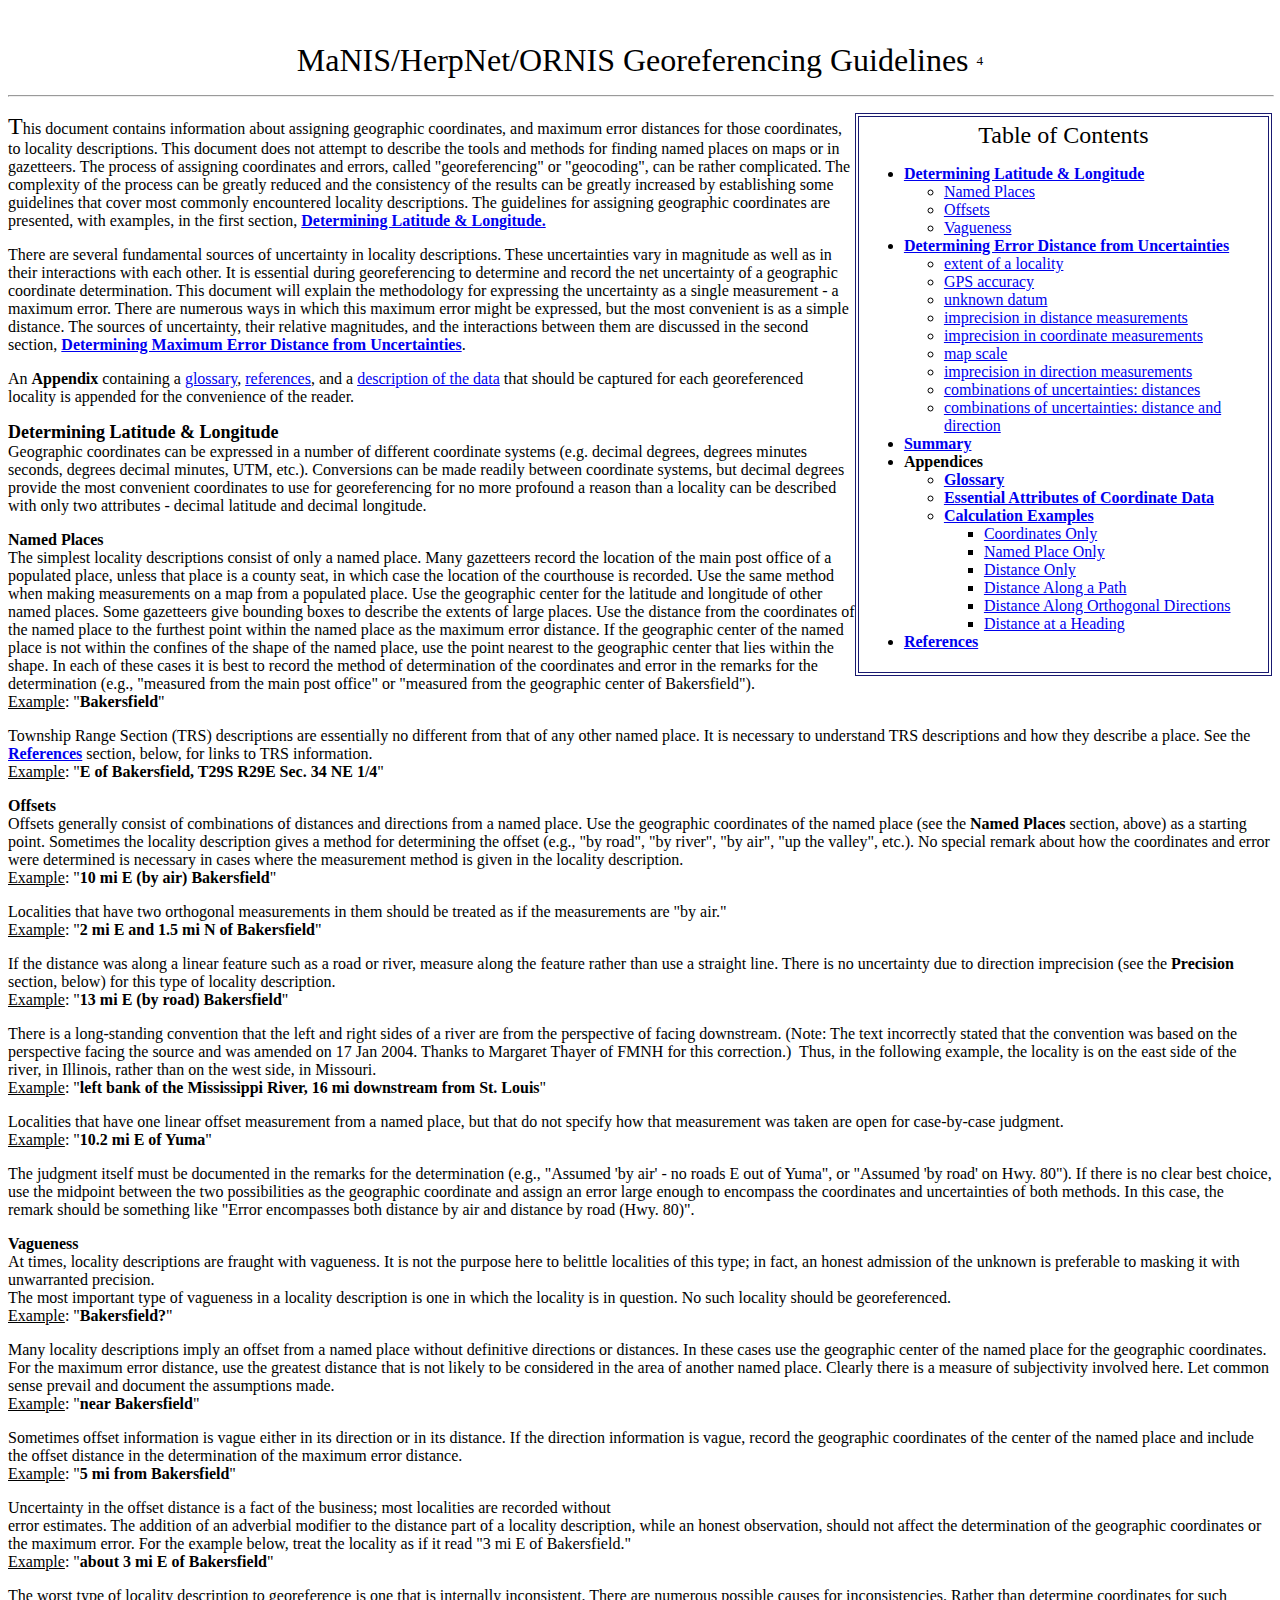
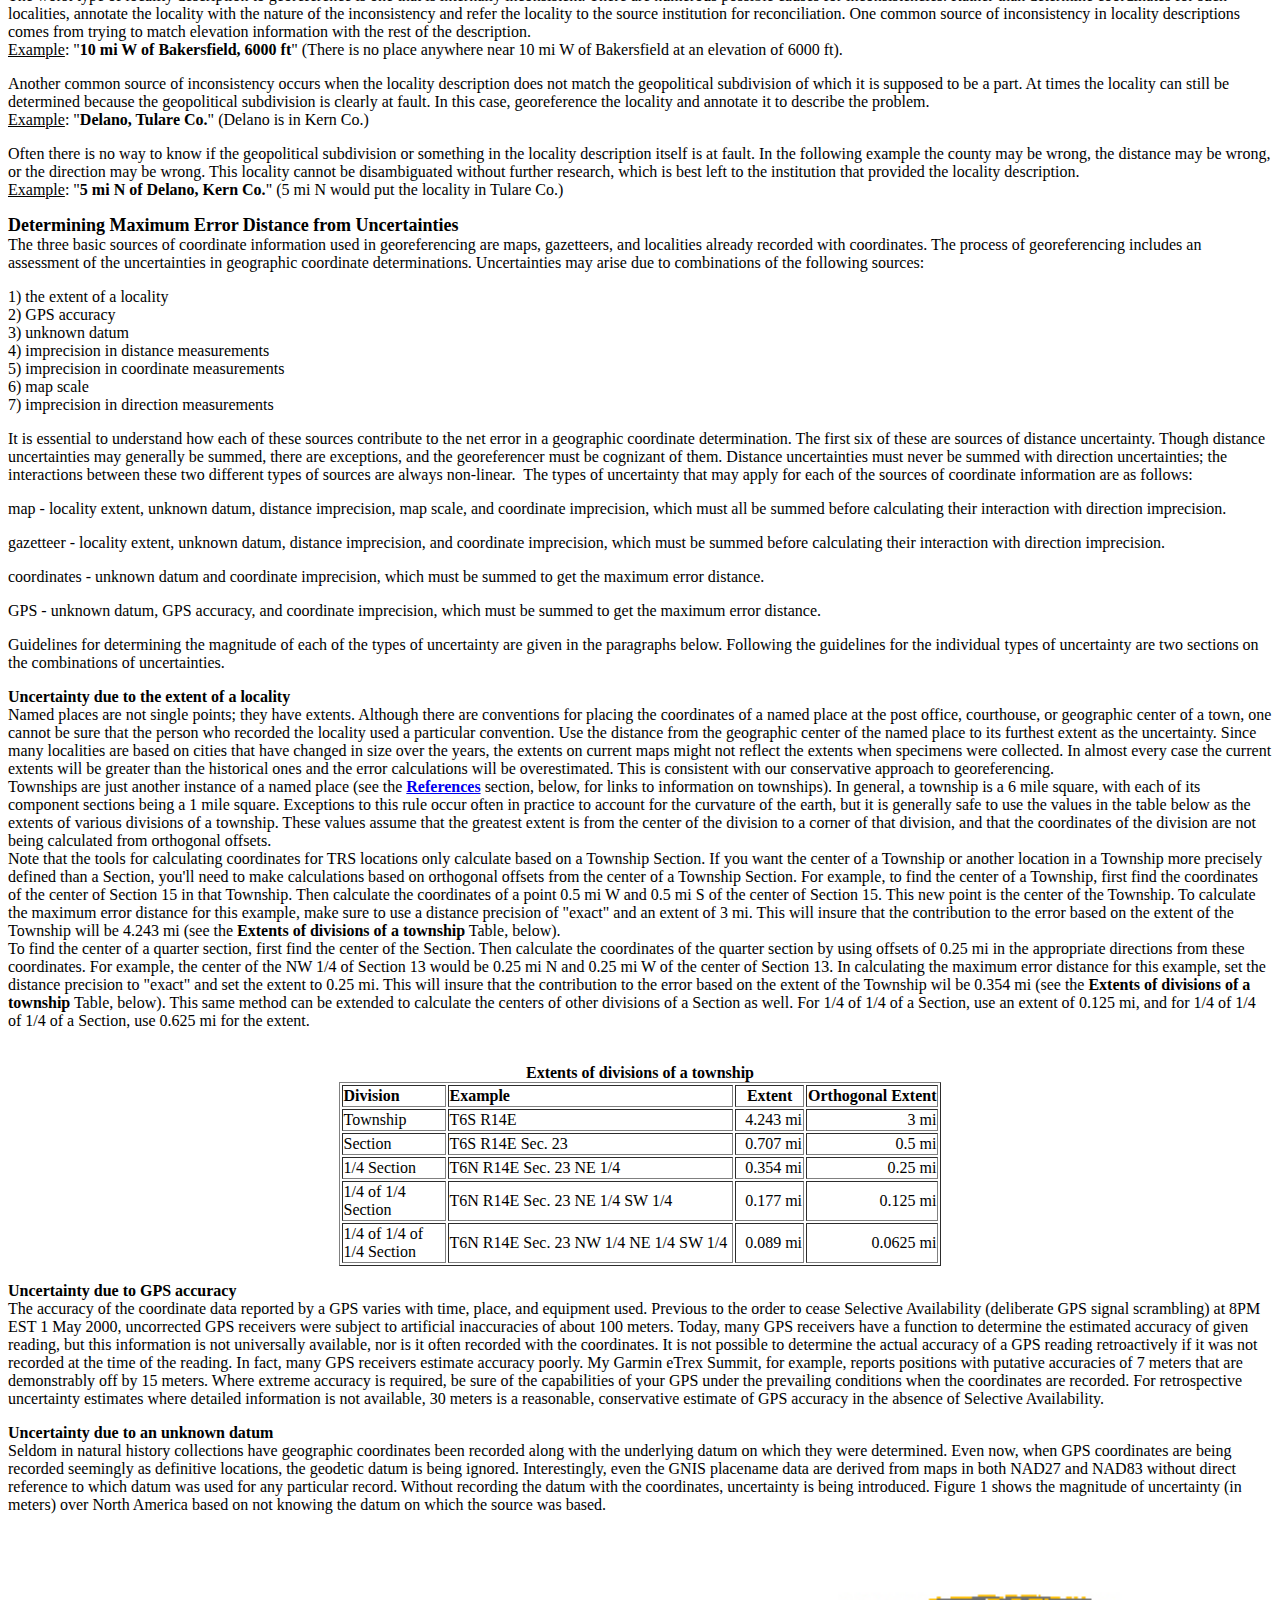
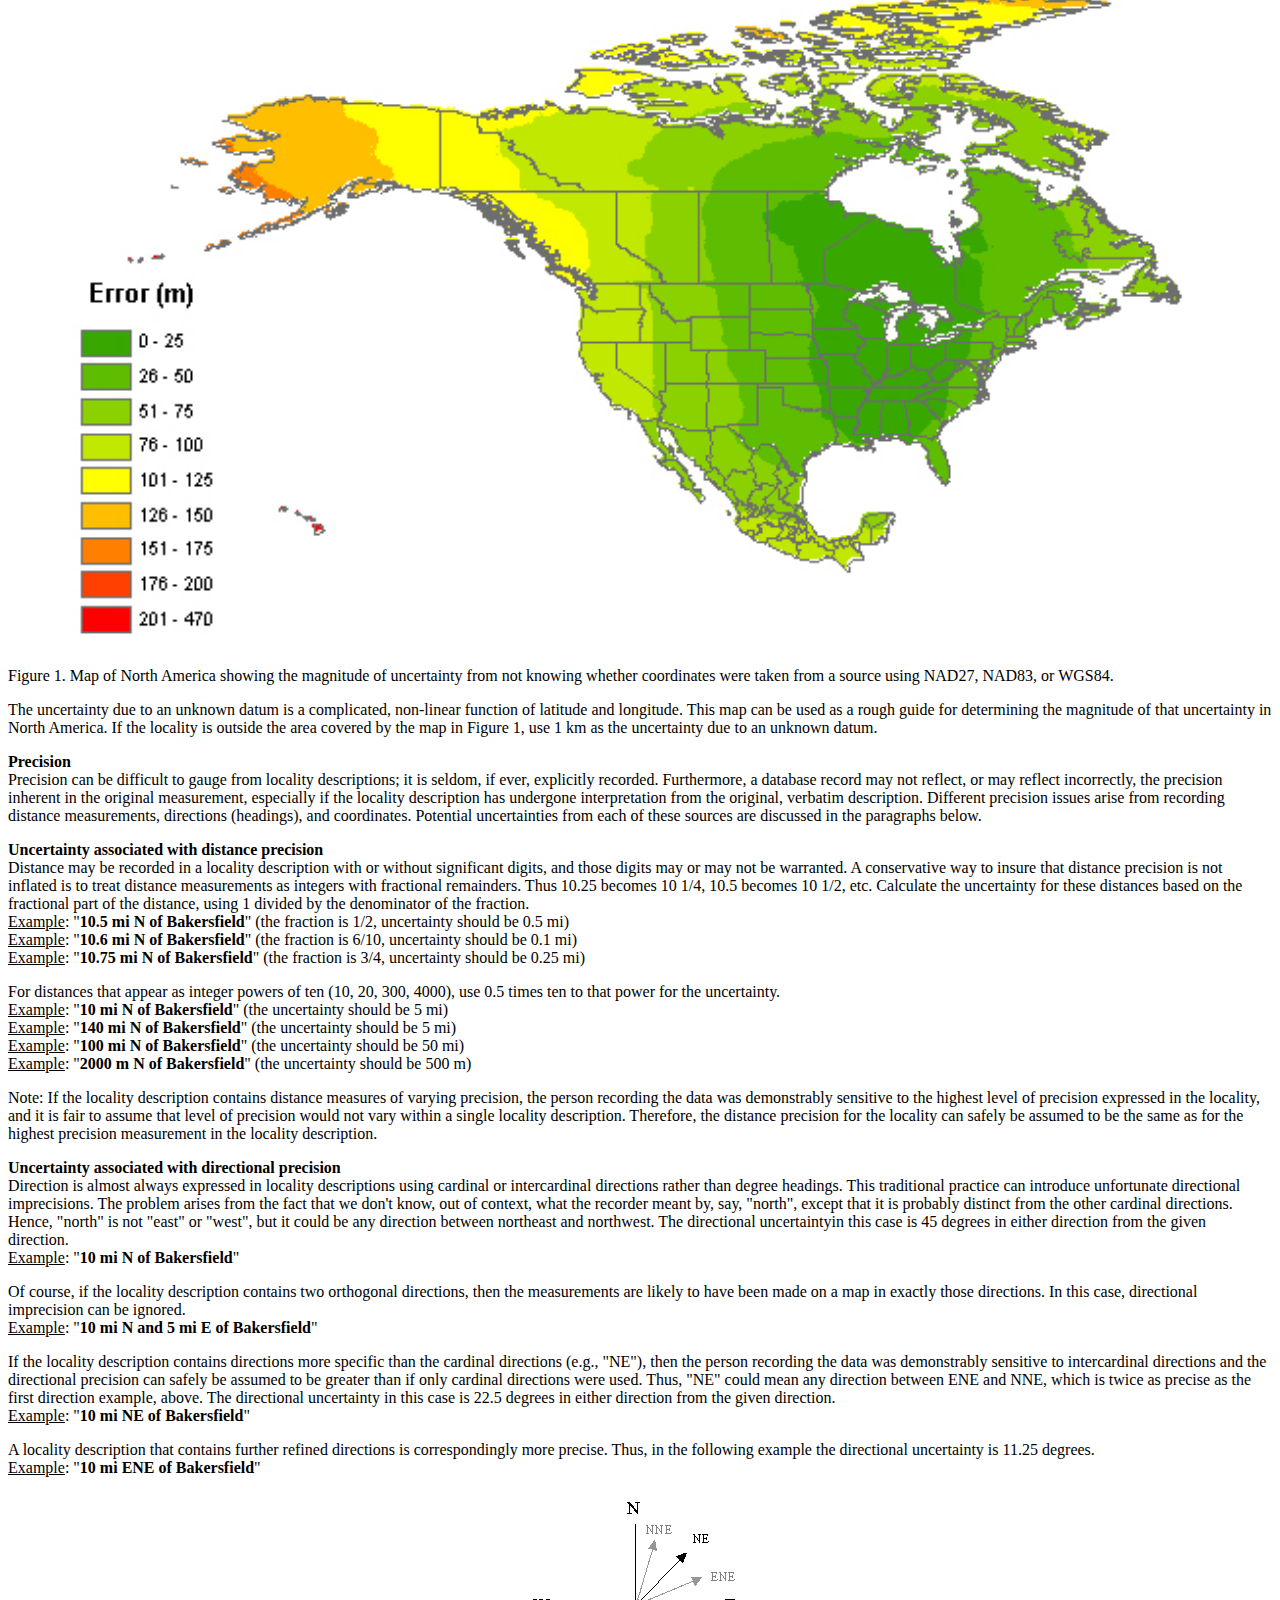
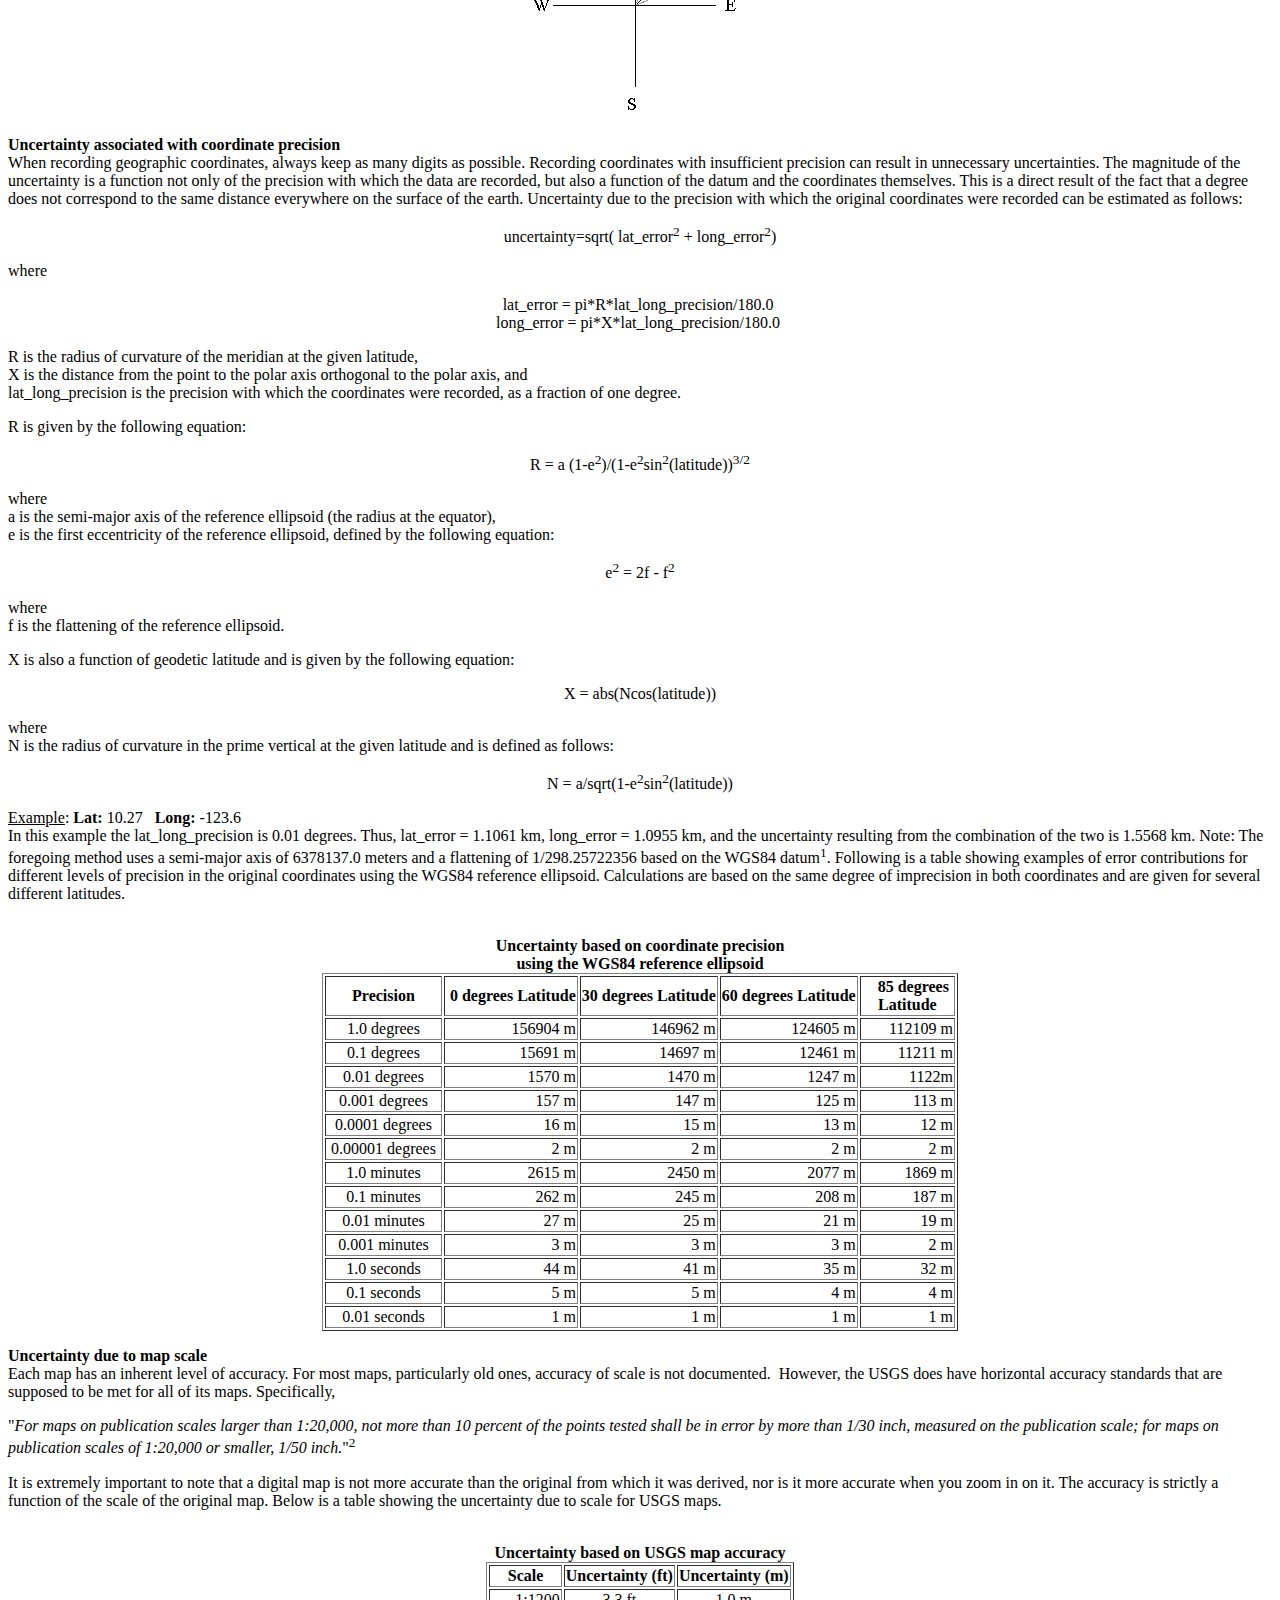
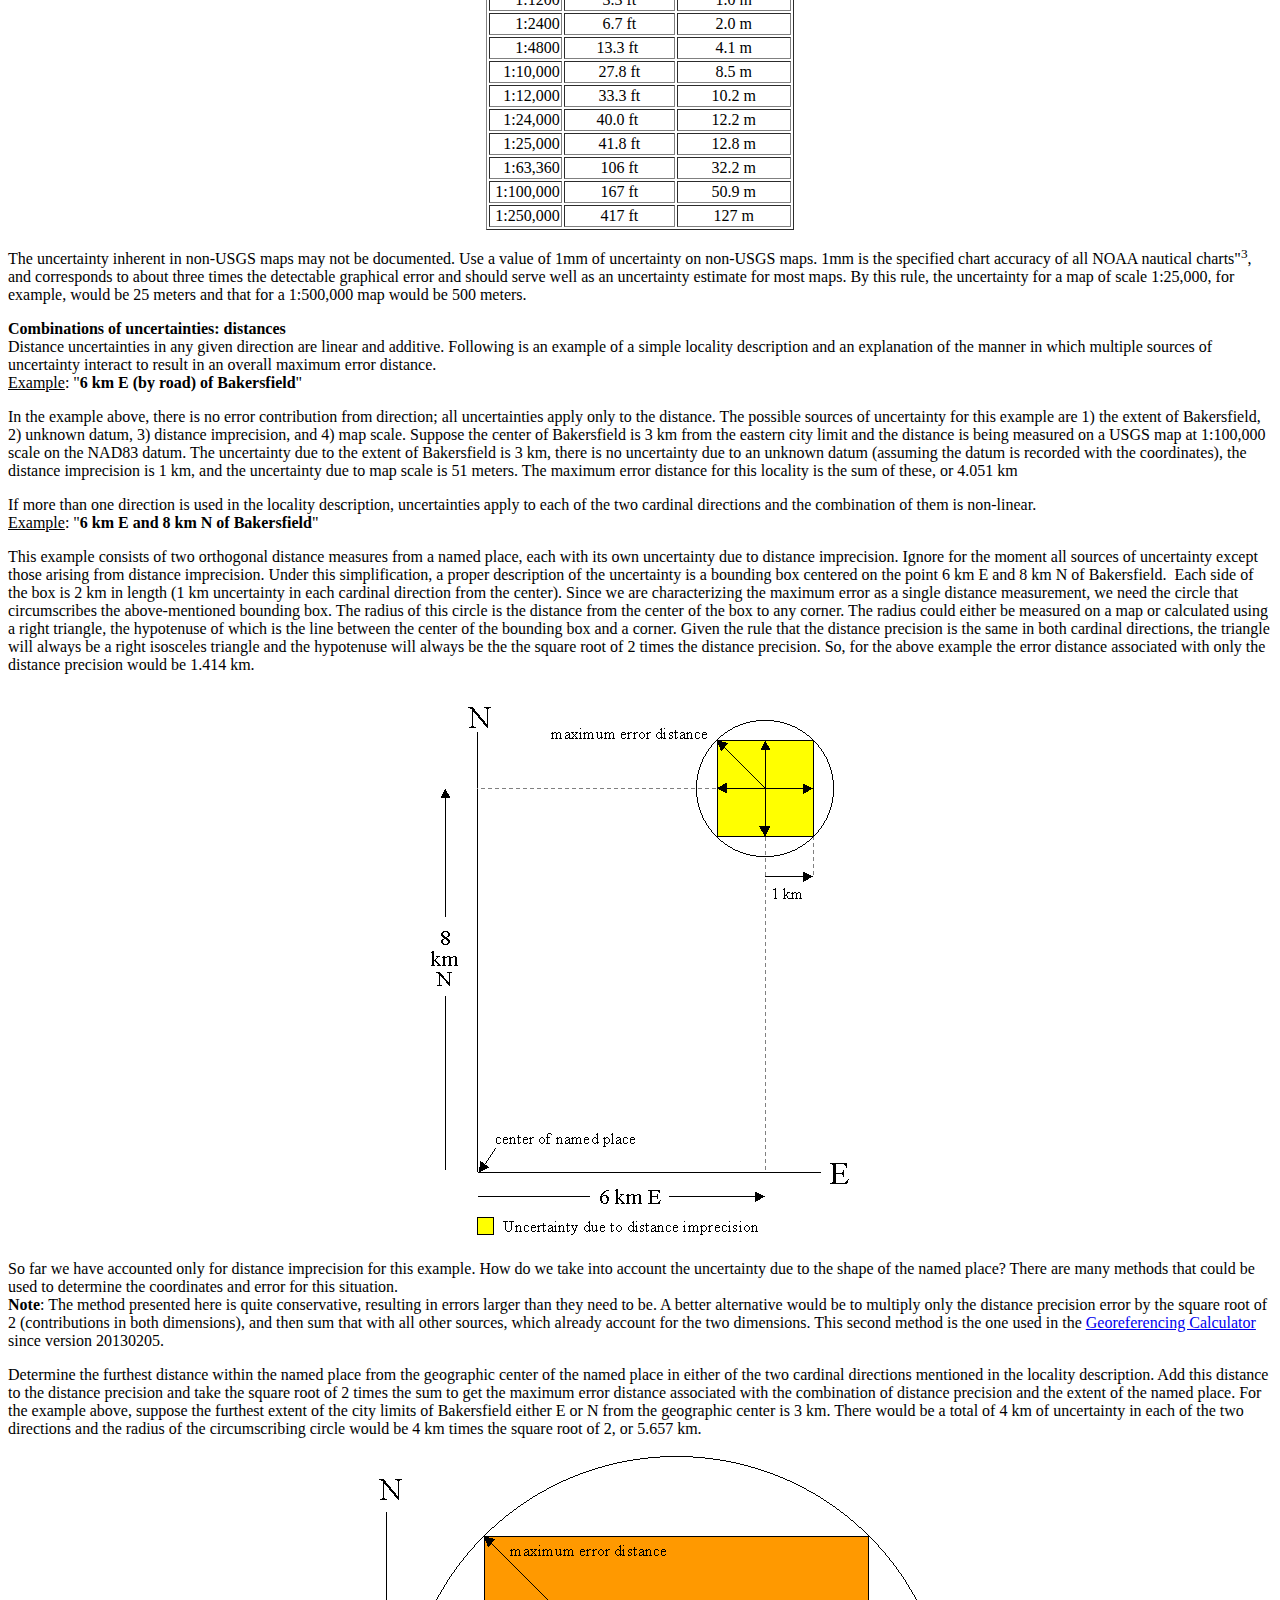
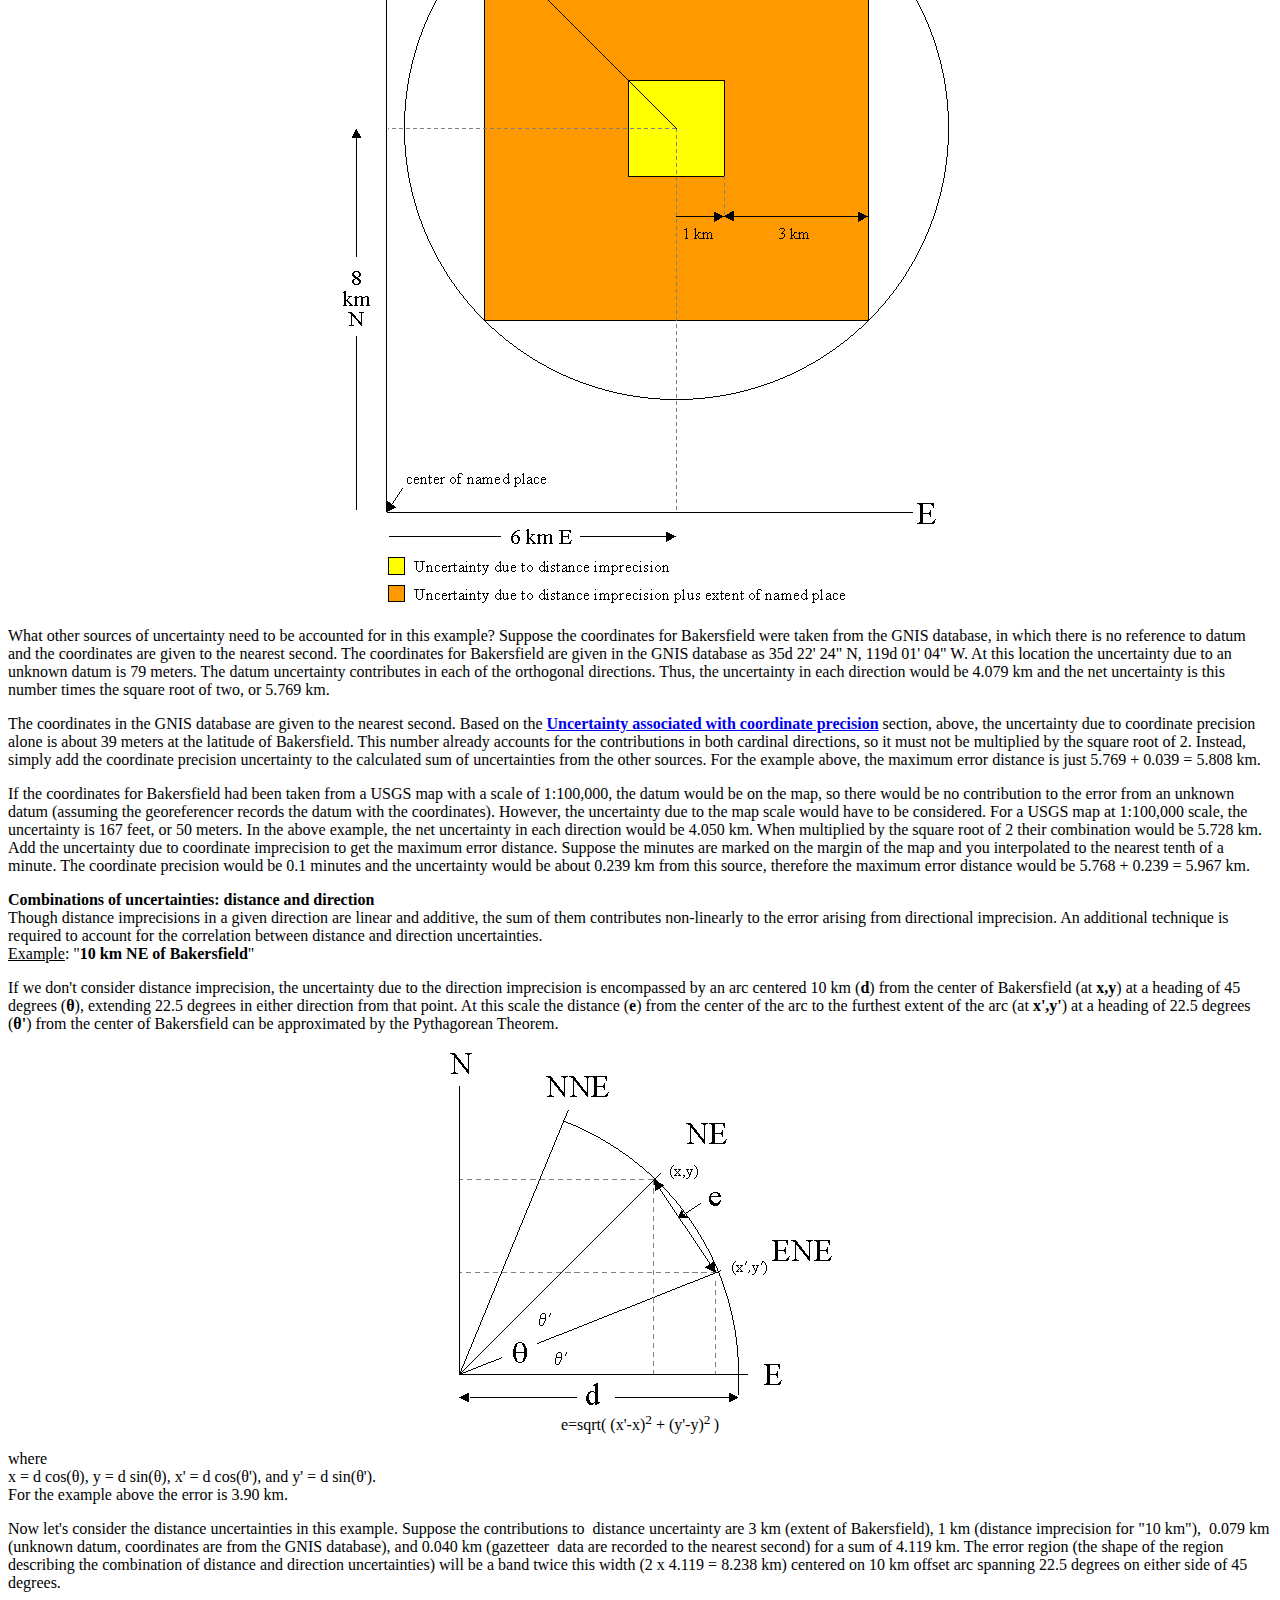
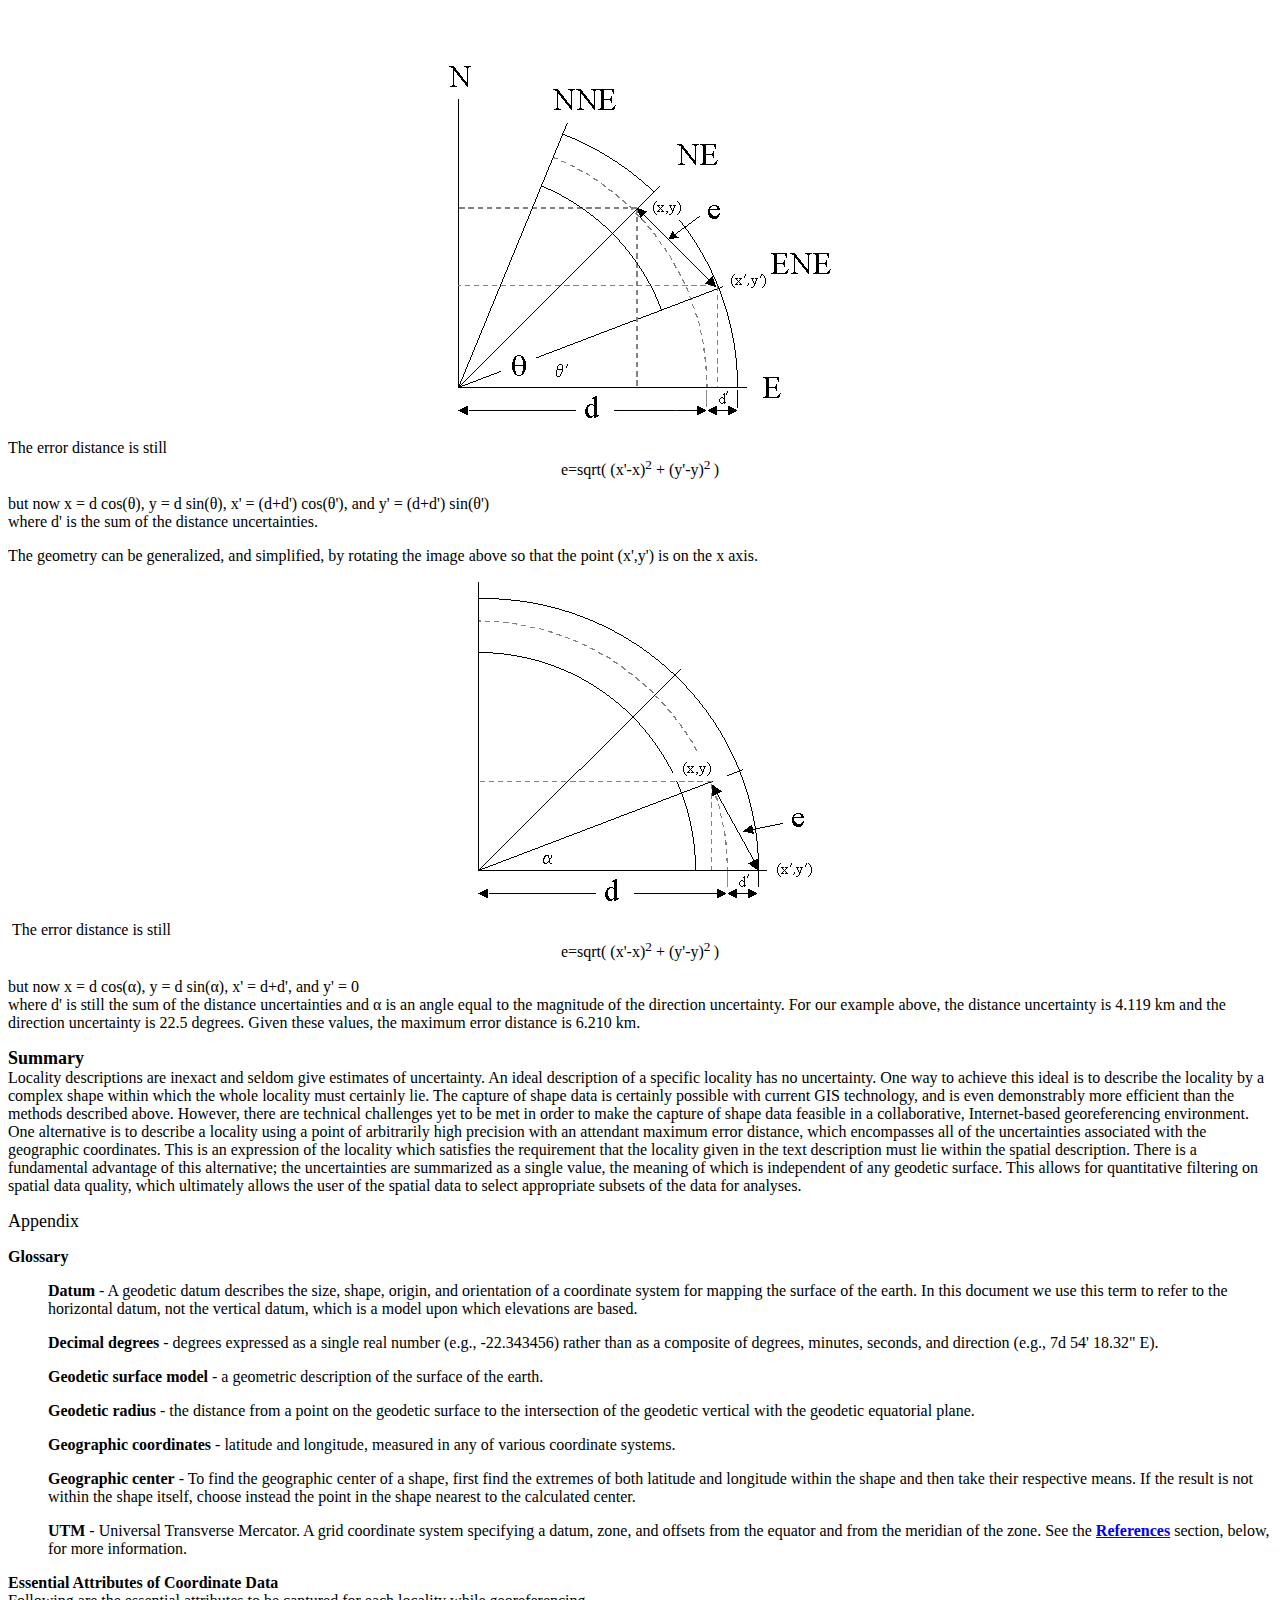
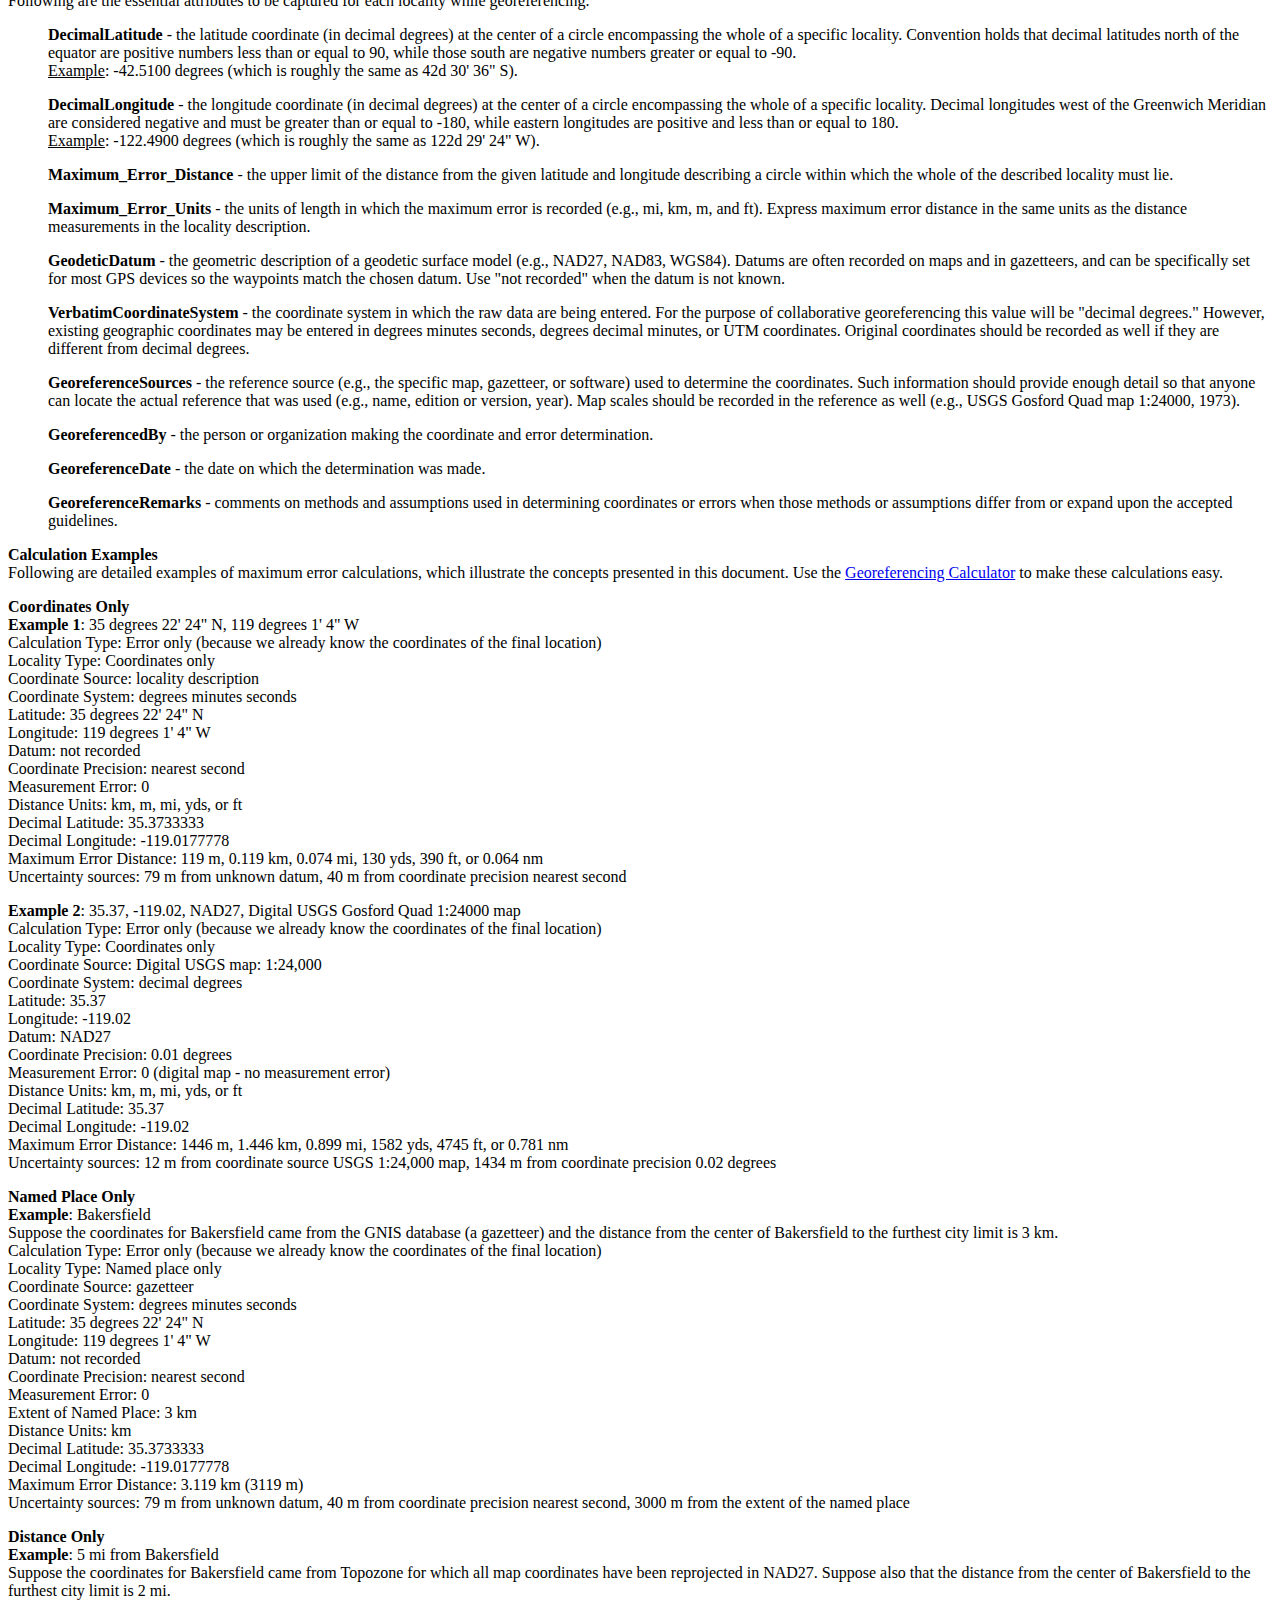
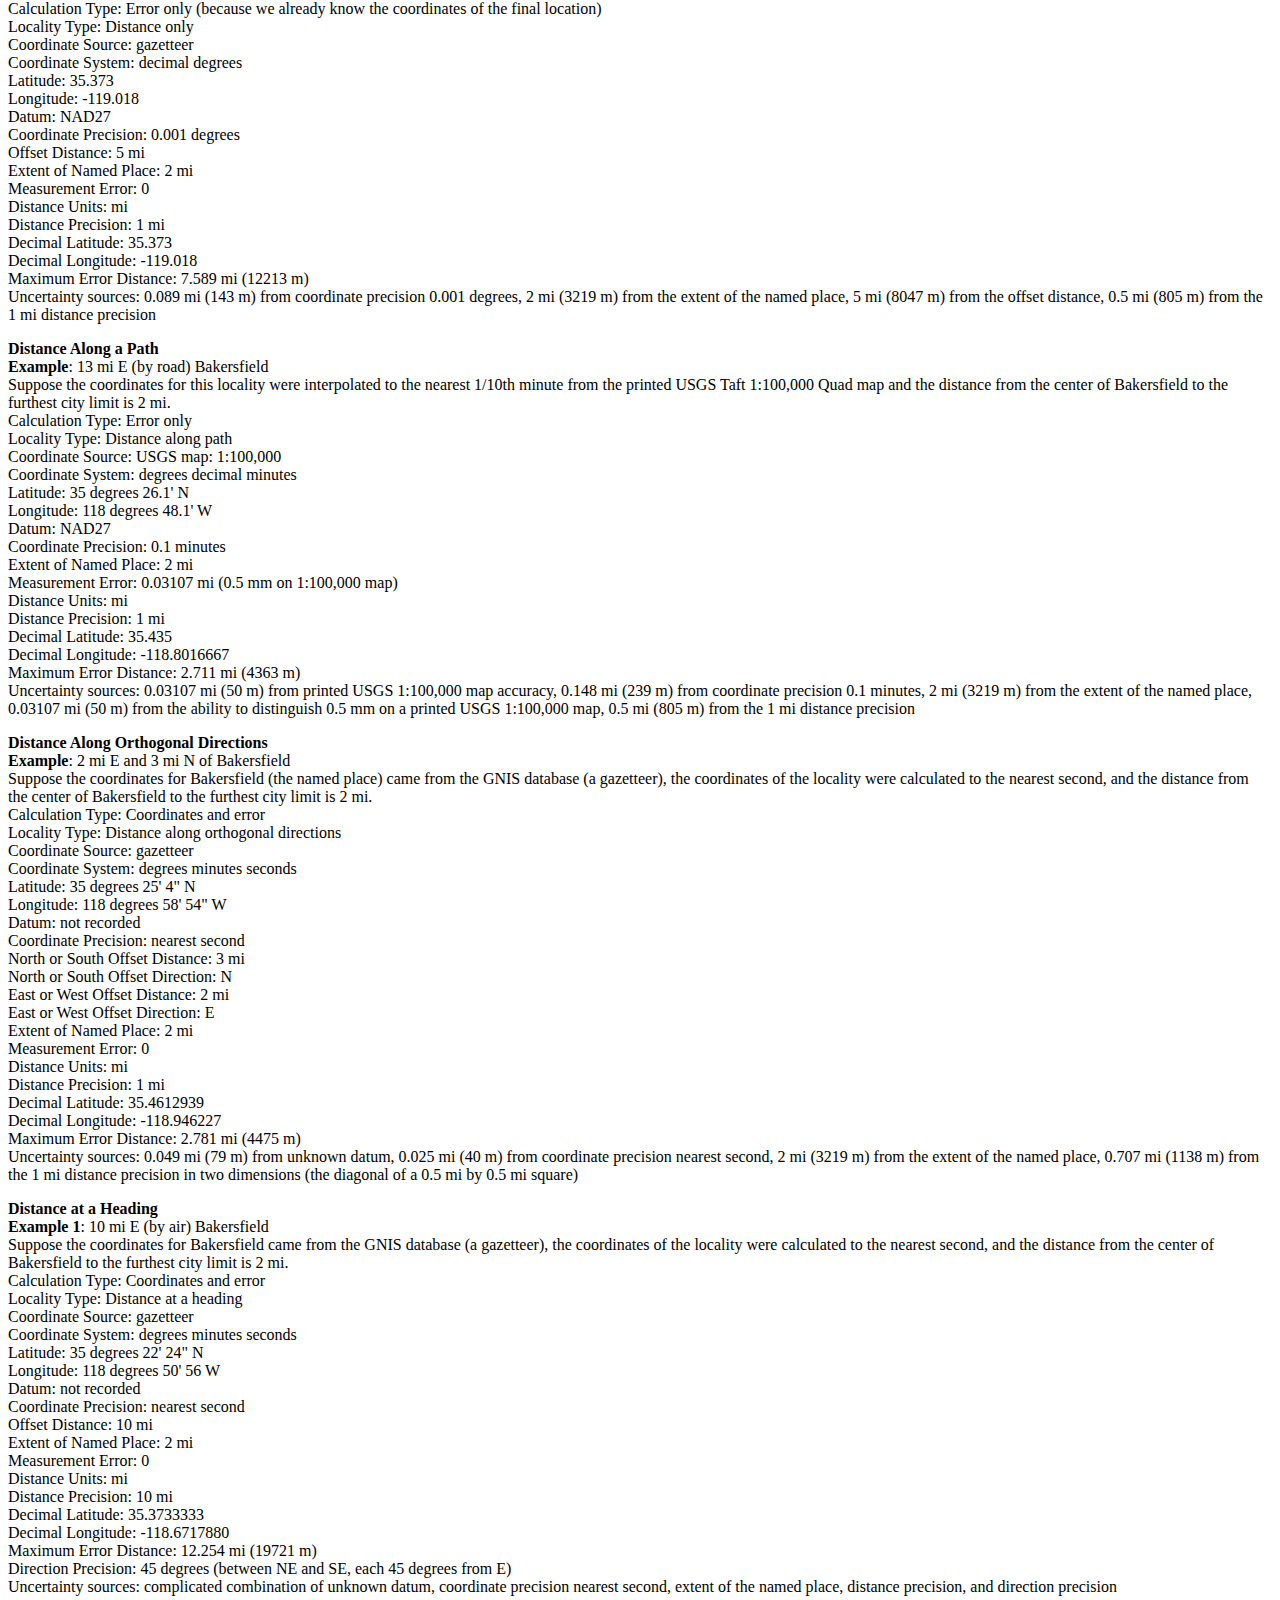
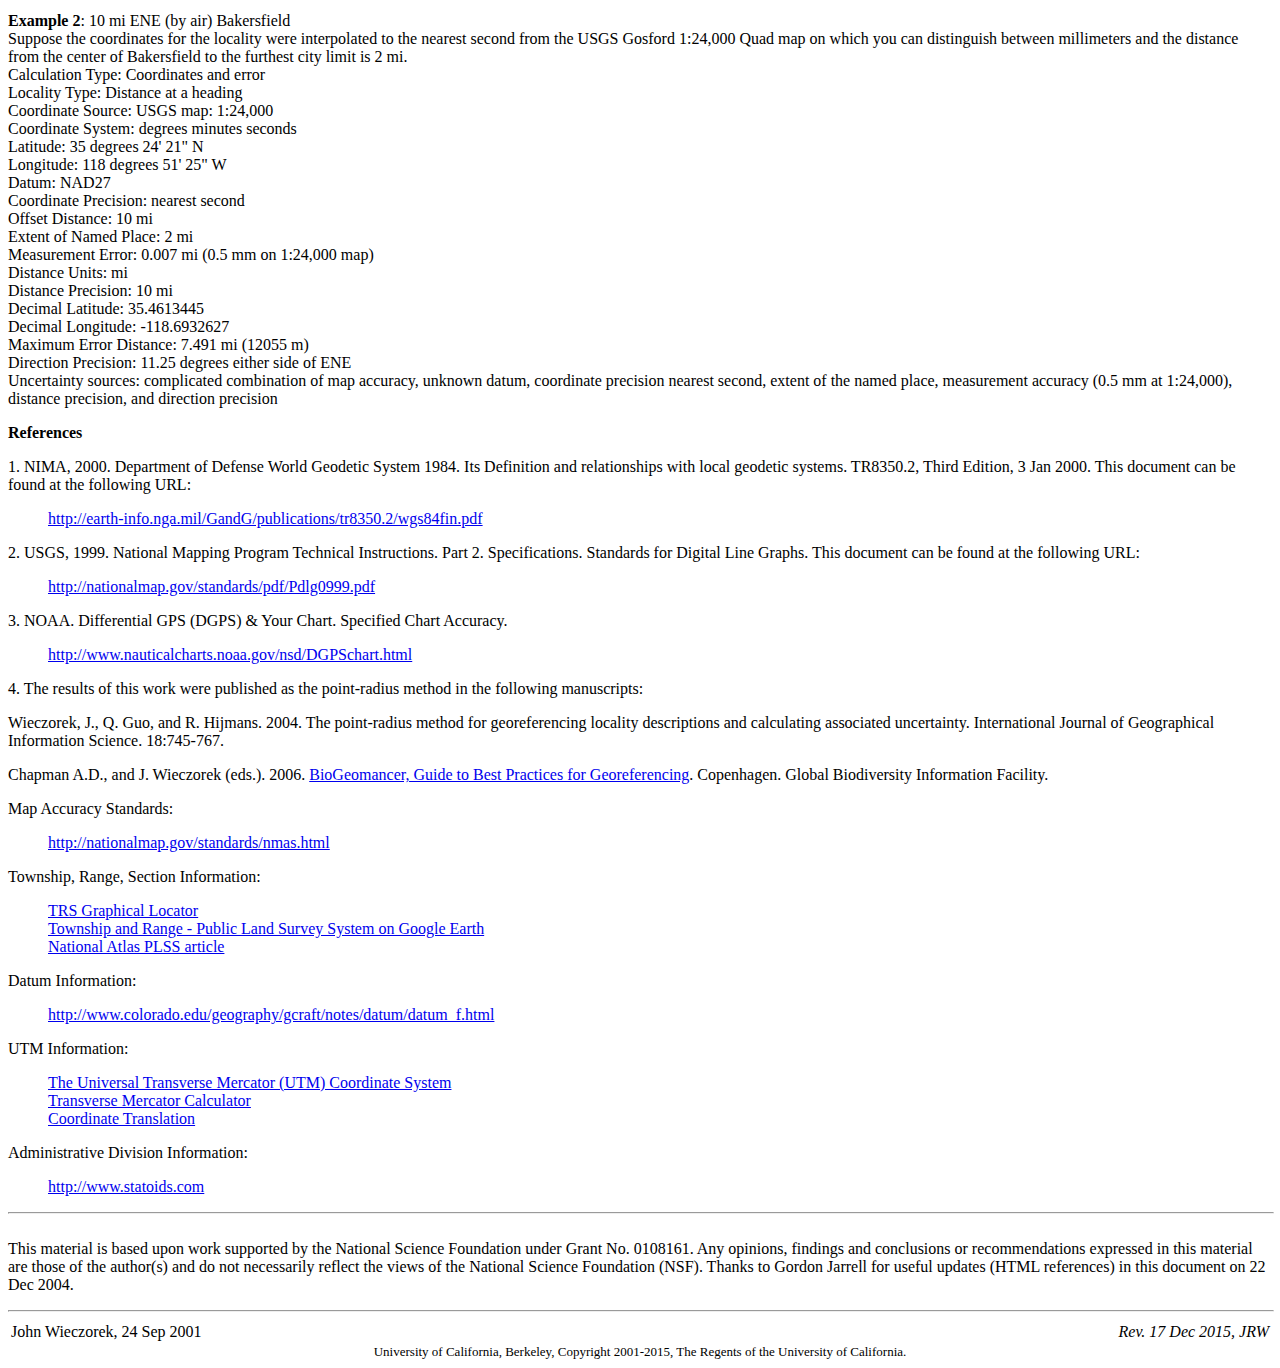
==== commit d99e7aa1: "Updates to account for error in Example 1 of Distance at a heading in the GeorefGuide." ====
--- a/docs/GeorefGuide.html
+++ b/docs/GeorefGuide.html
@@ -1202,14 +1202,14 @@
 no contribution to the error from an unknown datum (assuming the georeferencer
 records the datum with the coordinates). However, the uncertainty due to
 the map scale would have to be considered. For a USGS map at 1:100,000
-scale, the uncertainty is 167 feet, or 51 meters. In the above example,
-the net uncertainty in each direction would be 4.051 km. When multiplied
-by the square root of 2 their combination would be 5.729 km. Add the uncertainty
+scale, the uncertainty is 167 feet, or 50 meters. In the above example,
+the net uncertainty in each direction would be 4.050 km. When multiplied
+by the square root of 2 their combination would be 5.728 km. Add the uncertainty
 due to coordinate imprecision to get the maximum error distance. Suppose
 the minutes are marked on the margin of the map and you interpolated to
 the nearest tenth of a minute. The coordinate precision would be 0.1 minutes
 and the uncertainty would be about 0.239 km from this source, therefore
-the maximum error distance would be 5.769 + 0.239 = 5.968 km.</p>
+the maximum error distance would be 5.768 + 0.239 = 5.967 km.</p>
 
 <p><a name="combinations_of_uncertainties_directions">
 <b>Combinations of uncertainties: distance and direction</b></a>
@@ -1525,15 +1525,15 @@
 <br>Datum: NAD27
 <br>Coordinate Precision: 0.1 minutes
 <br>Extent of Named Place: 2 mi
-<br>Measurement Error: 0.032 mi (0.5 mm on 1:100,000 map)
+<br>Measurement Error: 0.03107 mi (0.5 mm on 1:100,000 map)
 <br>Distance Units: mi
 <br>Distance Precision: 1 mi
 <br>Decimal Latitude: 35.435
 <br>Decimal Longitude: -118.8016667
-<br>Maximum Error Distance: 2.712 mi (4365 m)
-<br>Uncertainty sources: 0.032 mi (51 m) from printed USGS 1:100,000 map accuracy, 0.148 
+<br>Maximum Error Distance: 2.711 mi (4363 m)
+<br>Uncertainty sources: 0.03107 mi (50 m) from printed USGS 1:100,000 map accuracy, 0.148 
 mi (239 m) from coordinate precision 0.1 minutes, 2 mi (3219 m) from the extent of the 
-named place, 0.032 mi (51 m) from the ability to distinguish 0.5 mm on a printed USGS 
+named place, 0.03107 mi (50 m) from the ability to distinguish 0.5 mm on a printed USGS 
 1:100,000 map, 0.5 mi (805 m) from the 1 mi distance precision
 </p>
 
@@ -1590,7 +1590,7 @@
 <br>Distance Units: mi
 <br>Distance Precision: 10 mi
 <br>Decimal Latitude: 35.3733333
-<br>Decimal Longitude: -118.6717921
+<br>Decimal Longitude: -118.6717880
 <br>Maximum Error Distance: 12.254 mi (19721 m)
 <br>Direction Precision: 45 degrees (between NE and SE, each 45 degrees from E)
 <br>Uncertainty sources: complicated combination of unknown datum, coordinate precision 
@@ -1701,7 +1701,7 @@
 <td>John Wieczorek, 24 Sep 2001</td>
 <td width="30%">
 <div align="right">
-<i>Rev. 29 Nov 2015, JRW</i>
+<i>Rev. 17 Dec 2015, JRW</i>
 </div>
 </td>
 </tr>
